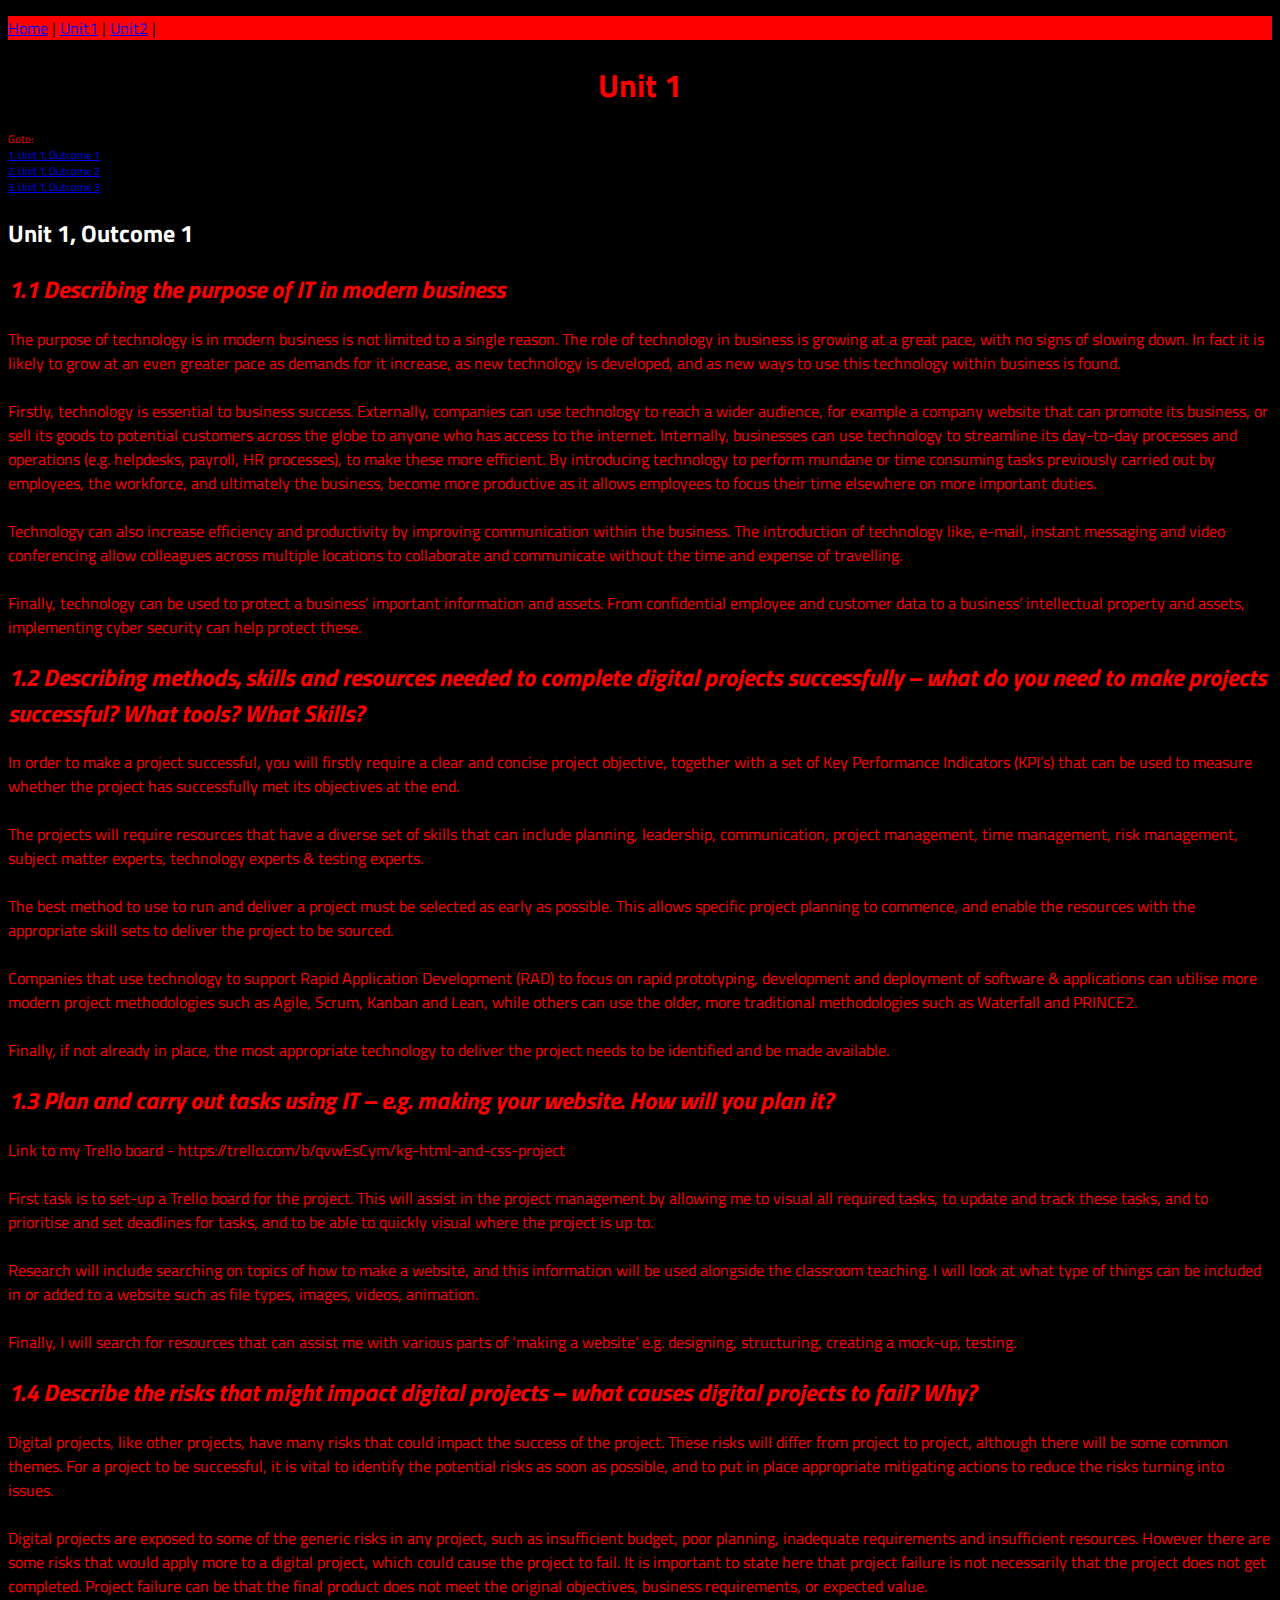
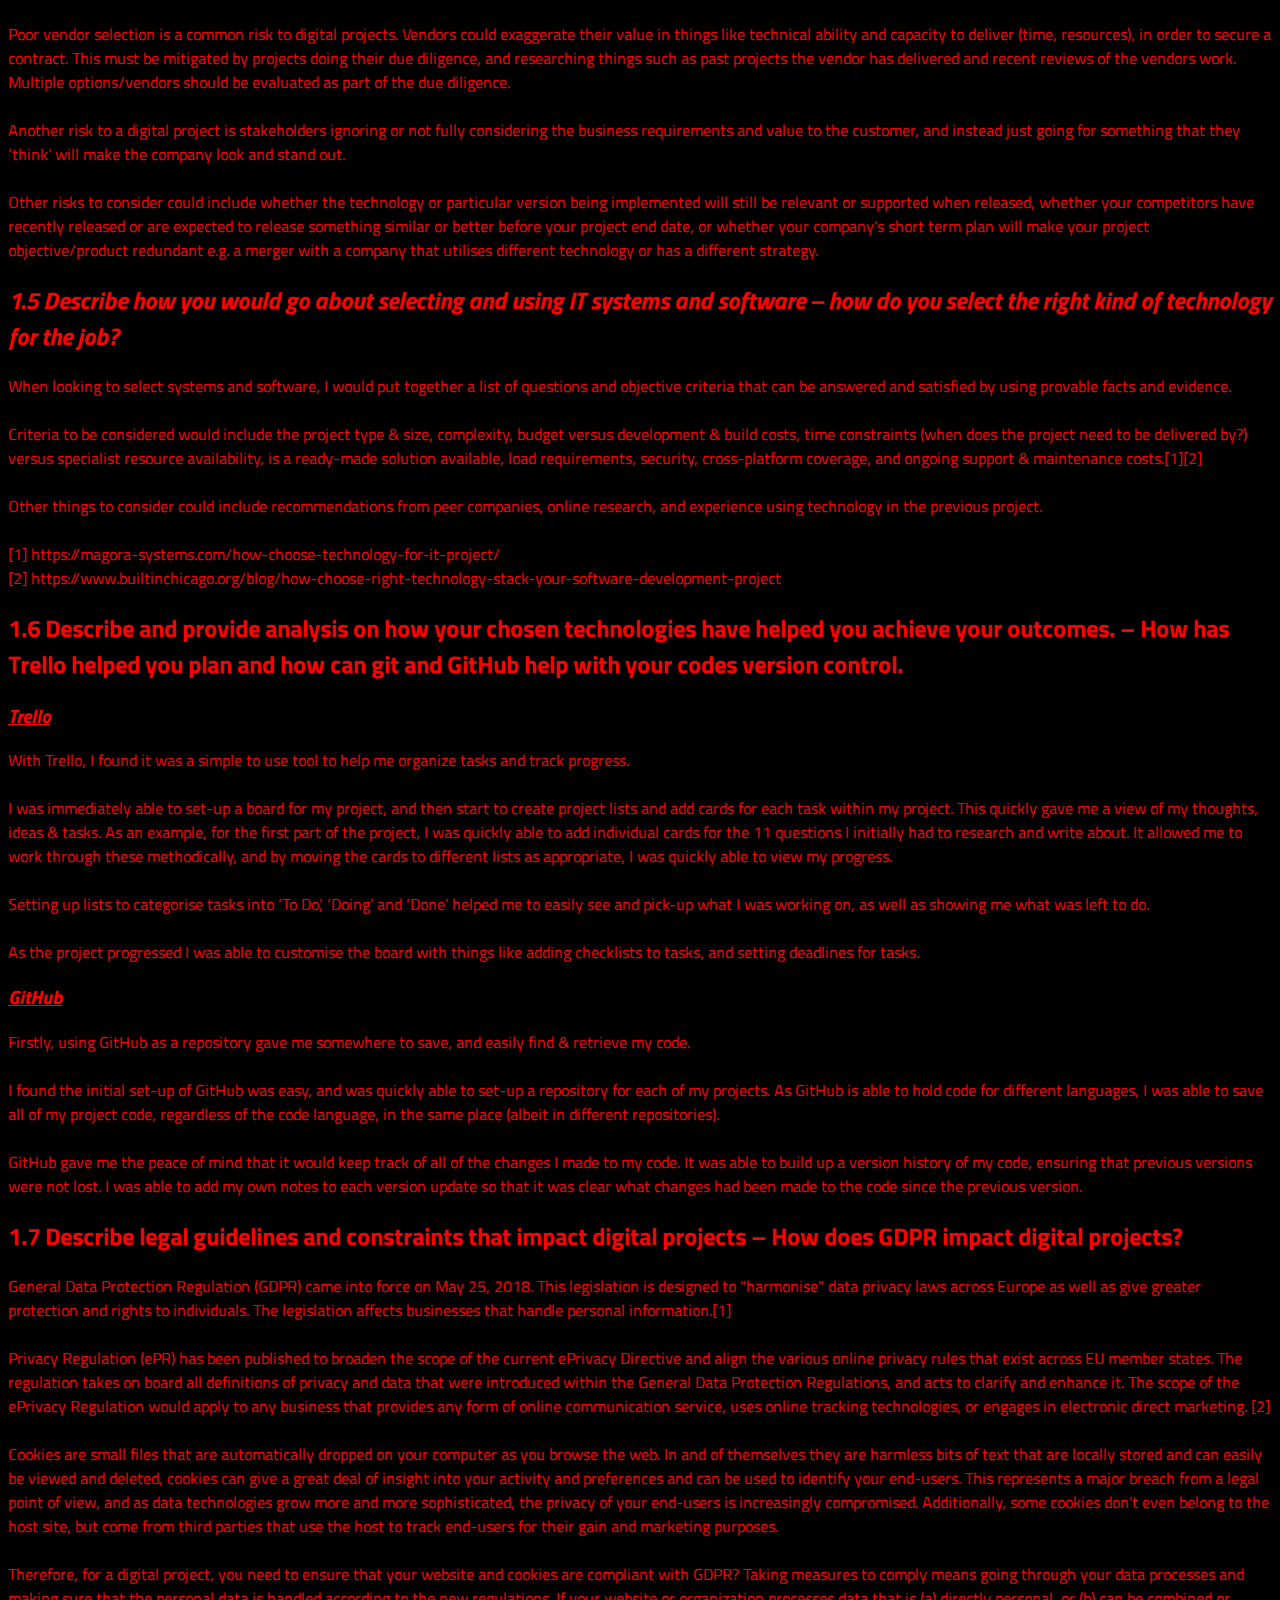
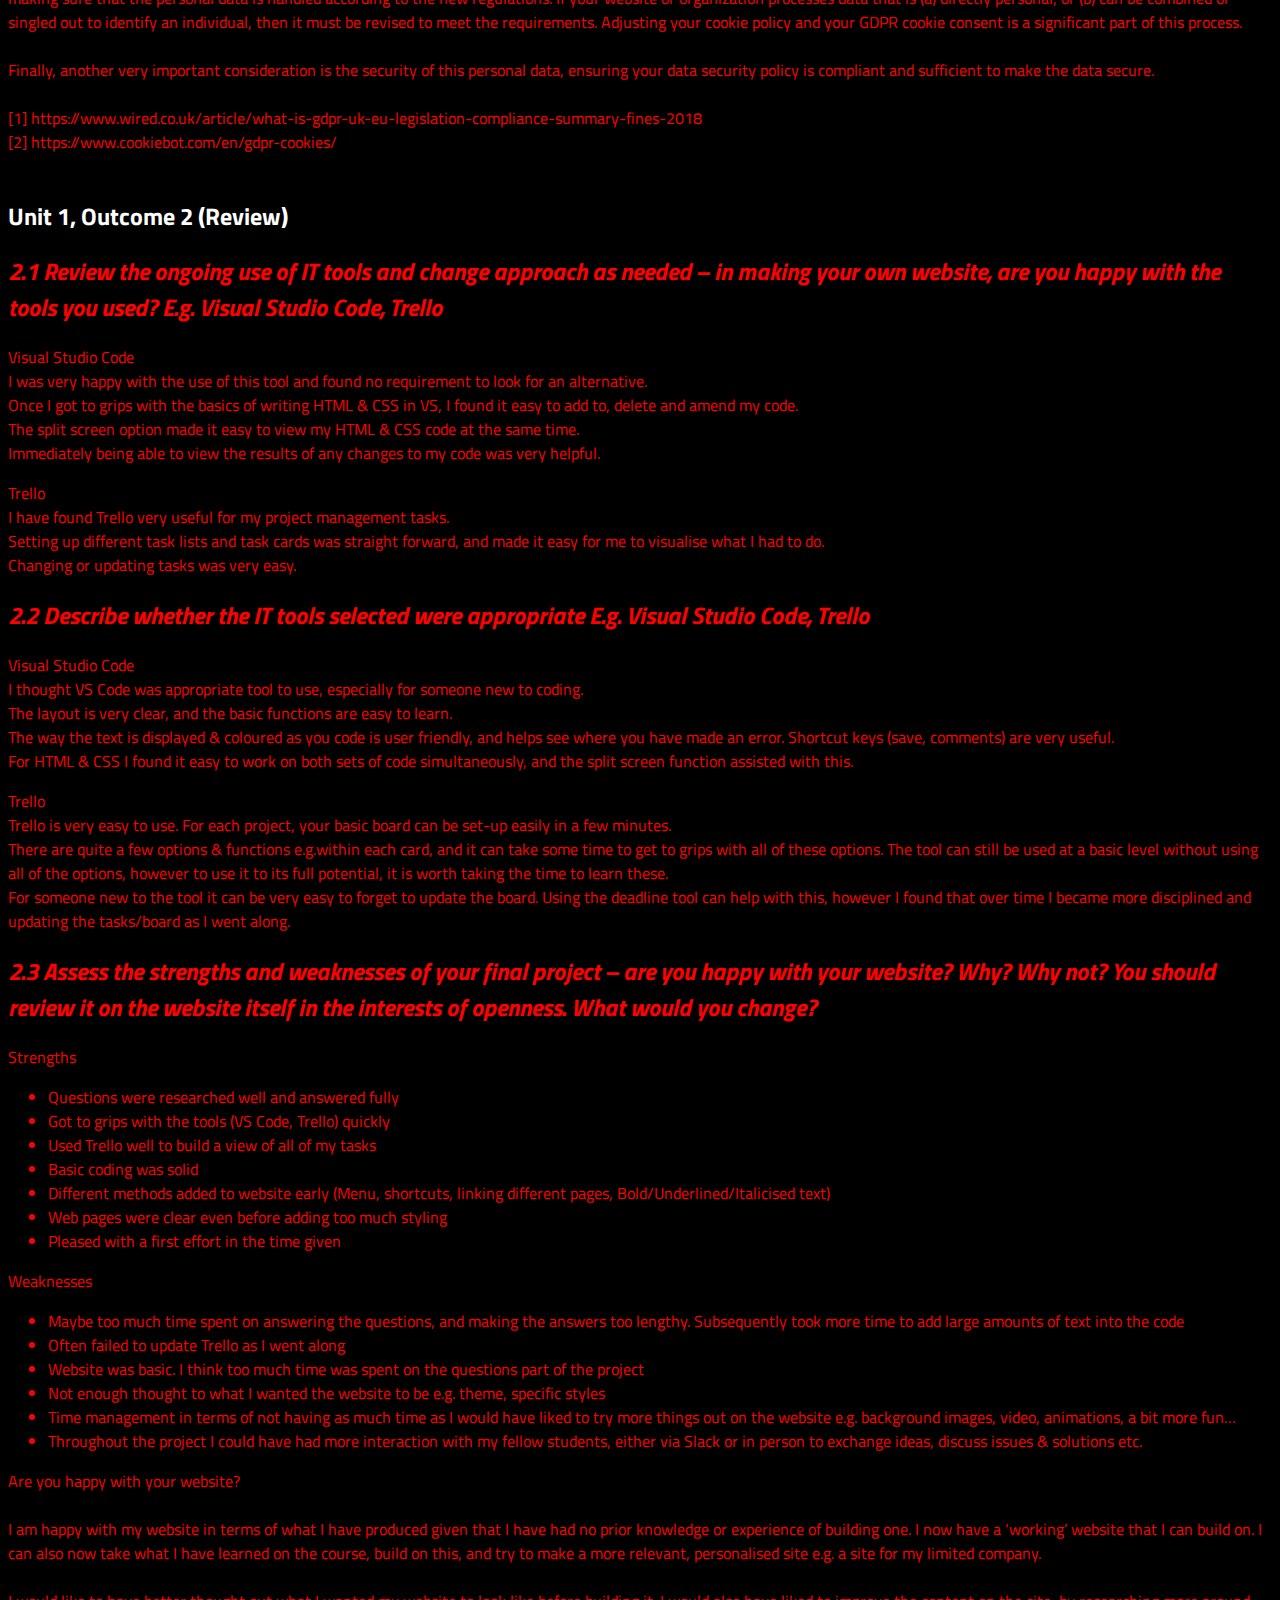
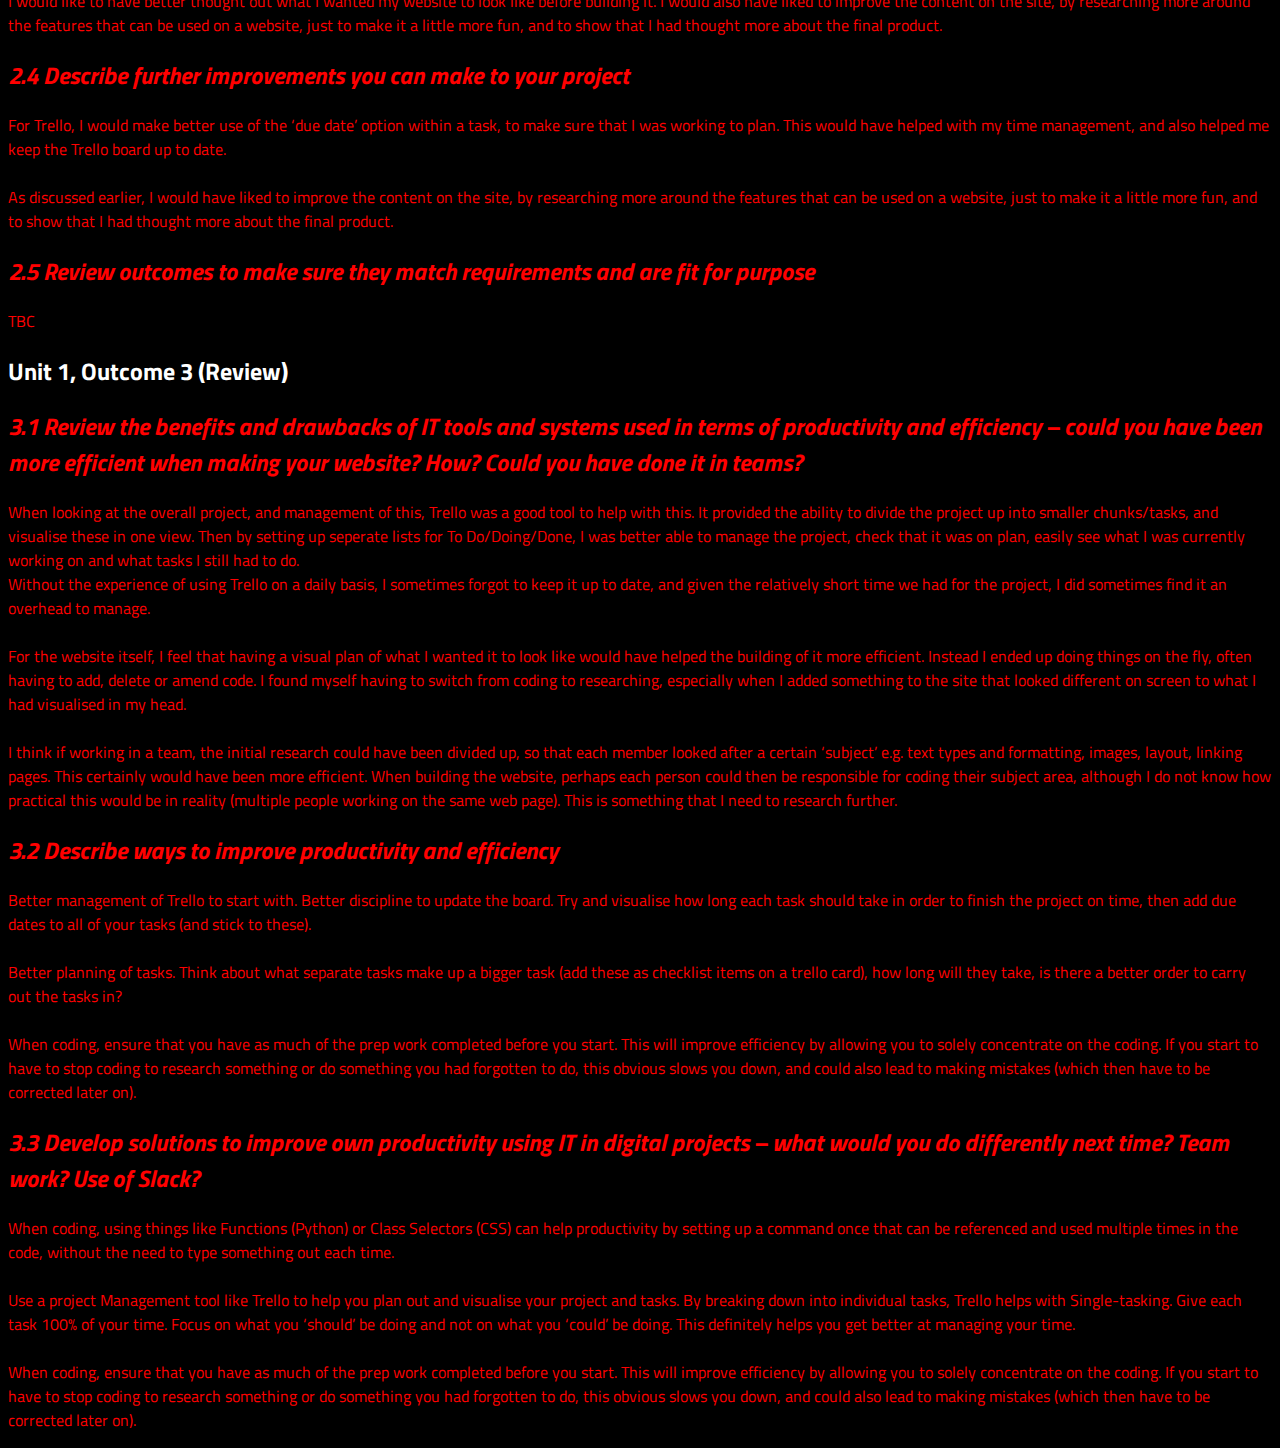
==== unit1outcome1.html @ 120b627c "Initial upload" ====
<!DOCTYPE html>
<html lang="en">
<head>
    <meta charset="UTF-8">
    <title>Karl's first website</title>
    <link rel="stylesheet" type="text/css" href="main.css">
</head>
<body>
    <html class="unit1-bg">
    <div>
    <p class = "menu2">    
        <a href="index.html">Home</a>  |
        <a href="unit1outcome1.html">Unit1</a>  |
        <a href="unit2outcome1.html">Unit2</a>  |
    </p>     
    </div><div>
        <h1 class="makecenter">Unit 1</h1>
    </div><div> 
    <p class = "smalltext">Goto:
        <br>
        <a href="#1.1">1. Unit 1, Outcome 1</a>
        <br>
        <a href="#1.2">2. Unit 1, Outcome 2</a>
        <br>
        <a href="#1.3">3. Unit 1, Outcome 3</a>
        <br>
        </p>     
        </div><div>
        <a id="1.1">
        </a>
        <h2 class="h2diff">Unit 1, Outcome 1</h2>
        <h2 class="italic">1.1 Describing the purpose of IT in modern business</h2>
        <p>
            The purpose of technology is in modern business is not limited to a single reason.  The role of technology in business is growing at a great pace, with no signs of slowing down.  In fact it is likely to grow at an even greater pace as demands for it increase, as new technology is developed, and as new ways to use this technology within business is found.
            <br>
            <br>
            Firstly, technology is essential to business success. Externally, companies can use technology to reach a wider audience, for example a company website that can promote its business, or sell its goods to potential customers across the globe to anyone who has access to the internet.  Internally, businesses can use technology to streamline its day-to-day processes and operations (e.g. helpdesks, payroll, HR processes), to make these more efficient.  By introducing technology to perform mundane or time consuming tasks previously carried out by employees, the workforce, and ultimately the business, become more productive as it allows employees to focus their time elsewhere on more important duties. 
            <br>
            <br>
            Technology can also increase efficiency and productivity by improving communication within the business.  The introduction of technology like, e-mail, instant messaging and video conferencing allow colleagues across multiple locations to collaborate and communicate without the time and expense of travelling.
            <br>
            <br>
            Finally, technology can be used to protect a business’ important information and assets.  From confidential employee and customer data to a business’ intellectual property and assets, implementing cyber security can help protect these.
        </p>
        <h2 class="italic">1.2 Describing methods, skills and resources needed to complete digital projects successfully – what do you need to make projects successful? What tools? What
        Skills?
        </h2>
        <p>
            In order to make a project successful, you will firstly require a clear and concise project objective, together with a set of Key Performance Indicators (KPI’s) that can be used to measure whether the project has successfully met its objectives at the end.
            <br>
            <br>
            The projects will require resources that have a diverse set of skills that can include planning, leadership, communication, project management, time management, risk management, subject matter experts, technology experts & testing experts. 
            <br>
            <br>
            The best method to use to run and deliver a project must be selected as early as possible.  This allows specific project planning to commence, and enable the resources with the  appropriate skill sets to deliver the project to be sourced.
            <br>
            <br>
            Companies that use technology to support Rapid Application Development (RAD) to focus on rapid prototyping, development and deployment of software & applications can utilise more modern project methodologies such as Agile, Scrum, Kanban and Lean, while others can use the older, more traditional methodologies such as Waterfall and PRINCE2.
            <br>
            <br>
            Finally, if not already in place, the most appropriate technology to deliver the project needs to be identified and be made available.
        </p>
        <h2 class="italic">1.3 Plan and carry out tasks using IT – e.g. making your website. How will you plan it?
        </h2>
        <p>
            Link to my Trello board - https://trello.com/b/qvwEsCym/kg-html-and-css-project
            <br>
            <br>
            First task is to set-up a Trello board for the project.  This will assist in the project management by allowing me to visual all required tasks, to update and track these tasks, and to prioritise and set deadlines for tasks, and to be able to quickly visual where the project is up to.
            <br>
            <br>
            Research will include searching on topics of how to make a website, and this information will be used alongside the classroom teaching.  I will look at what type of things can be included in or added to a website such as file types, images, videos, animation.
            <br>
            <br>
            Finally, I will search for resources that can assist me with various parts of ‘making a website’ e.g. designing, structuring, creating a mock-up, testing.
        </p>
        <h2 class="italic">1.4 Describe the risks that might impact digital projects – what causes digital projects to fail?  Why?
        </h2>
        <p>
            Digital projects, like other projects, have many risks that could impact the success of the project.  These risks will differ from project to project, although there will be some common themes.  For a project to be successful, it is vital to identify the potential risks as soon as possible, and to put in place appropriate mitigating actions to reduce the risks turning into issues.  
            <br>
            <br>
            Digital projects are exposed to some of the generic risks in any project, such as insufficient budget, poor planning, inadequate requirements and insufficient resources.  However there are some risks that would apply more to a digital project, which could cause the project to fail.  It is important to state here that project failure is not necessarily that the project does not get completed.  Project failure can be that the final product does not meet the original objectives, business requirements, or expected value.
            <br>
            <br>
            Poor vendor selection is a common risk to digital projects.  Vendors could exaggerate their value in things like technical ability and capacity to deliver (time, resources), in order to secure a contract.  This must be mitigated by projects doing their due diligence, and researching things such as past projects the vendor has delivered and recent reviews of the vendors work.  Multiple options/vendors should be evaluated as part of the due diligence.
            <br>
            <br>
            Another risk to a digital project is stakeholders ignoring or not fully considering the business requirements and value to the customer, and instead just going for something that they ‘think’ will make the company look and stand out.
            <br>
            <br>
            Other risks to consider could include whether the technology or particular version being implemented will still be relevant or supported when released, whether your competitors have recently released or are expected to release something similar or better before your project end date, or whether your company's short term plan will make your project objective/product redundant e.g. a merger with a company that utilises different technology or has a different strategy. 
        </p>
        <h2 class="italic">1.5 Describe how you would go about selecting and using IT systems and software – how do you select the right kind of technology for the job?
        </h2>
        <p>
           When looking to select systems and software, I would put together a list of questions and objective criteria that can be answered and satisfied by using provable facts and evidence.
           <br>
           <br>
           Criteria to be considered would include the project type & size, complexity, budget versus development & build costs, time constraints (when does the project need to be delivered by?) versus specialist resource availability, is a ready-made solution available, load requirements, security, cross-platform coverage, and ongoing support & maintenance costs.[1][2] 
           <br>
           <br>
           Other things to consider could include recommendations from peer companies, online research, and experience using technology in the previous project.
           <br>
           <br>
           [1] https://magora-systems.com/how-choose-technology-for-it-project/
           <br>
           [2] https://www.builtinchicago.org/blog/how-choose-right-technology-stack-your-software-development-project
        </p> 
        <h2>1.6 Describe and provide analysis on how your chosen technologies have helped you achieve your outcomes. – How has Trello helped you plan and how can git and GitHub help with your codes version control.
        </h2>
        <h3 class = "underline italic bold">Trello
        </h3>
        <p>
           With Trello, I found it was a simple to use tool to help me organize tasks and track progress.
           <br>
           <br>
           I was immediately able to set-up a board for my project, and then start to create project lists and add cards for each task within my project. This quickly gave me a view of my thoughts, ideas & tasks.  As an example, for the first part of the project, I was quickly able to add individual cards for the 11 questions I initially had to research and write about.  It allowed me to work through these methodically, and by moving the cards to different lists as appropriate, I was quickly able to view my progress.
           <br>
           <br> 
           Setting up lists to categorise tasks into ‘To Do’, ‘Doing’ and ‘Done’ helped me to easily see and pick-up what I was working on, as well as showing me what was left to do.
           <br>
           <br>  
           As the project progressed I was able to customise the board with things like adding checklists to tasks, and setting deadlines for tasks.
        </p>
        <h3 class = "underline italic bold">GitHub
        </h3>
        <p>
           Firstly, using GitHub as a repository gave me somewhere to save, and easily find & retrieve my code.
           <br>
           <br> 
           I found the initial set-up of GitHub was easy, and was quickly able to set-up a repository for each of my projects.  As GitHub is able to hold code for different languages, I was able to save all of my project code, regardless of the code language, in the same place (albeit in different repositories). 
           <br>
           <br>    
           GitHub gave me the peace of mind that it would keep track of all of the changes I made to my code.  It was able to build up a version history of my code, ensuring that previous versions were not lost.  I was able to add my own notes to each version update so that it was clear what changes had been made to the code since the previous version.
        </p> 
        <h2>1.7 Describe legal guidelines and constraints that impact digital projects – How does GDPR impact digital projects?
        </h2>
        <p>
           General Data Protection Regulation (GDPR) came into force on May 25, 2018.  This legislation is designed to "harmonise" data privacy laws across Europe as well as give greater protection and rights to individuals. The legislation affects businesses that handle personal information.[1]
           <br>
           <br>   
           Privacy Regulation (ePR) has been published to broaden the scope of the current ePrivacy Directive and align the various online privacy rules that exist across EU member states. The regulation takes on board all definitions of privacy and data that were introduced within the General Data Protection Regulations, and acts to clarify and enhance it. The scope of the ePrivacy Regulation would apply to any business that provides any form of online communication service, uses online tracking technologies, or engages in electronic direct marketing. [2] 
           <br>
           <br>    
           Cookies are small files that are automatically dropped on your computer as you browse the web. In and of themselves they are harmless bits of text that are locally stored and can easily be viewed and deleted, cookies can give a great deal of insight into your activity and preferences and can be used to identify your end-users.  This represents a major breach from a legal point of view, and as data technologies grow more and more sophisticated, the privacy of your end-users is increasingly compromised.  Additionally, some cookies don’t even belong to the host site, but come from third parties that use the host to track end-users for their gain and marketing purposes.
           <br>
           <br>
           Therefore, for a digital project, you need to ensure that your website and cookies are compliant with GDPR?  Taking measures to comply means going through your data processes and making sure that the personal data is handled according to the new regulations.  If your website or organization processes data that is (a) directly personal, or (b) can be combined or singled out to identify an individual, then it must be revised to meet the requirements.  Adjusting your cookie policy and your GDPR cookie consent is a significant part of this process.
           <br>
           <br>
           Finally, another very important consideration is the security of this personal data, ensuring your data security policy is compliant and sufficient to make the data secure. 
           <br>
           <br> 
           [1] https://www.wired.co.uk/article/what-is-gdpr-uk-eu-legislation-compliance-summary-fines-2018
           <br>
           [2] https://www.cookiebot.com/en/gdpr-cookies/
           <br>
           <br> 
        </p> 
        </div><div>
        <a id="1.2"></a>
        <h2 class="h2diff">Unit 1, Outcome 2 (Review)
        <h2 class="italic">2.1 Review the ongoing use of IT tools and change approach as needed – in making your own website, are you happy with the tools you used? E.g. Visual Studio Code, Trello</h2>
        <p>
            Visual Studio Code
            <br>
            I was very happy with the use of this tool and found no requirement to look for an alternative. 
            <br>
            Once I got to grips with the basics of writing HTML & CSS in VS, I found it easy to add to, delete and amend my code.
            <br>
            The split screen option made it easy to view my HTML & CSS code at the same time.
            <br> 
            Immediately being able to view the results of any changes to my code was very helpful.
        </p><p>
            Trello
            <br>
            I have found Trello very useful for my project management tasks. 
            <br>
            Setting up different task lists and task cards was straight forward, and made it easy for me to visualise what I had to do.
            <br>
            Changing or updating tasks was very easy.
        </p><p>
        <h2 class="italic">2.2 Describe whether the IT tools selected were appropriate E.g. Visual Studio Code, Trello</h2>
            Visual Studio Code
            <br>
            I thought VS Code was appropriate tool to use, especially for someone new to coding. 
            <br>
            The layout is very clear, and the basic functions are easy to learn.
            <br>
            The way the text is displayed & coloured as you code is user friendly, and helps see where you have made an error.  Shortcut keys (save, comments) are very useful.
            <br> 
            For HTML & CSS I found it easy to work on both sets of code simultaneously, and the split screen function assisted with this.
            </p><p>
            Trello
            <br>
            Trello is very easy to use.  For each project, your basic board can be set-up easily in a few minutes. 
            <br>
            There are quite a few options & functions e.g.within each card, and it can take some time to get to grips with all of these options.  The tool can still be used at a basic level without using all of the options, however to use it to its full potential, it is worth taking the time to learn these.
            <br>
            For someone new to the tool it can be very easy to forget to update the board.  Using the deadline tool can help with this, however I found that over time I became more disciplined and updating the tasks/board as I went along.
        </p><p>
            <h2 class="italic">2.3 Assess the strengths and weaknesses of your final project – are you happy with your website? Why? Why not? You should review it on the website itself in the interests of openness. What would you change?</h2>
            Strengths
            <ul>
                <li>Questions were researched well and answered fully</li>
                <li>Got to grips with the tools (VS Code, Trello) quickly</li>
                <li>Used Trello well to build a view of all of my tasks</li>
                <li>Basic coding was solid</li>
                <li>Different methods added to website early (Menu, shortcuts, linking different pages, Bold/Underlined/Italicised text)</li>
                <li>Web pages were clear even before adding too much styling</li>
                <li>Pleased with a first effort in the time given</li>
            </ul>
            Weaknesses
            <ul>
                <li>Maybe too much time spent on answering the questions, and making the answers too lengthy.  Subsequently took more time to add large amounts of text into the code</li>
                <li>Often failed to update Trello as I went along</li>
                <li>Website was basic.  I think too much time was spent on the questions part of the project</li>
                <li>Not enough thought to what I wanted the website to be e.g. theme, specific styles</li>
                <li>Time management in terms of not having as much time as I would have liked to try more things out on the website e.g. background images, video, animations, a bit more fun…</li>
                <li>Throughout the project I could have had more interaction with my fellow students, either via Slack or in person to exchange ideas, discuss issues & solutions etc.</li>
            </ul>
            Are you happy with your website? 
            <br>
            <br>
            I am happy with my website in terms of what I have produced given that I have had no prior knowledge or experience of building one.  I now have a ‘working’ website that I can build on.  I can also now take what I have learned on the course, build on this, and try to make a more relevant, personalised site e.g. a site for my limited company.
            <br>
            <br>
            I would like to have better thought out what I wanted my website to look like before building it.  I would also have liked to improve the content on the site, by researching more around the features that can be used on a website, just to make it a little more fun, and to show that I had thought more about the final product.
            <br> 
        </p><p>
        <h2 class="italic">2.4 Describe further improvements you can make to your project</h2>
            For Trello, I would make better use of the ‘due date’ option within a task, to make sure that I was working to plan.  This would have helped with my time management, and also helped me keep the Trello board up to date.
            <br>
            <br>
            As discussed earlier, I would have liked to improve the content on the site, by researching more around the features that can be used on a website, just to make it a little more fun, and to show that I had thought more about the final product. 
            <br>
        </p><p>
        <h2 class="italic">2.5 Review outcomes to make sure they match requirements and are fit for purpose</h2>
            TBC
            <br>
        </p> 
        </div><div>
        <a id="1.3"></a>
        <h2 class="h2diff">Unit 1, Outcome 3 (Review)
        <h2 class="italic">3.1 Review the benefits and drawbacks of IT tools and systems used in terms of productivity and efficiency – could you have been more efficient when making your website? How? Could you have done it in teams?</h2>
        <p>
            When looking at the overall project, and management of this, Trello was a good tool to help with this.  It provided the ability to divide the project up into smaller chunks/tasks, and visualise these in one view.  Then by setting up seperate lists for To Do/Doing/Done, I was better able to manage the project, check that it was on plan, easily see what I was currently working on and what tasks I still had to do.
            <br>
            Without the experience of using Trello on a daily basis, I sometimes forgot to keep it up to date, and given the relatively short time we had for the project, I did sometimes find it an overhead to manage. 
            <br>
            <br>
            For the website itself, I feel that having a visual plan of what I wanted it to look like would have helped the building of it more efficient.  Instead I ended up doing things on the fly, often having to add, delete or amend code.  I found myself having to switch from coding to researching, especially when I added something to the site that looked different on screen to what I had visualised in my head.
            <br>
            <br>
            I think if working in a team, the initial research could have been divided up, so that each member looked after a certain ‘subject’ e.g. text types and formatting, images, layout, linking pages.  This certainly would have been more efficient.  When building the website, perhaps each person could then be responsible for coding their subject area, although I do not know how practical this would be in reality (multiple people working on the same web page).  This is something that I need to research further.
            <br> 
        </p> 
        <h2 class="italic">3.2 Describe ways to improve productivity and efficiency</h2>
        <p>
            Better management of Trello to start with.  Better discipline to update the board.  Try and visualise how long each task should take in order to finish the project on time, then add due dates to all of your tasks (and stick to these).
            <br>
            <br>
            Better planning of tasks.  Think about what separate tasks make up a bigger task (add these as checklist items on a trello card), how long will they take, is there a better order to carry out the tasks in? 
            <br>
            <br>
            When coding, ensure that you have as much of the prep work completed before you start.  This will improve efficiency by allowing you to solely concentrate on the coding.  If you start to have to stop coding to research something or do something you had forgotten to do, this obvious slows you down, and could also lead to making mistakes (which then have to be corrected later on).
            <br> 
        </p>
        <h2 class="italic">3.3 Develop solutions to improve own productivity using IT in digital projects – what would you do differently next time? Team work? Use of Slack? </h2>
        <p>
            When coding, using things like Functions (Python) or Class Selectors (CSS) can help productivity by setting up a command once that can be referenced and used multiple times in the code, without the need to type something out each time.
            <br>
            <br>
            Use a project Management tool like Trello to help you plan out and visualise your project and tasks.  By breaking down into individual tasks, Trello helps with Single-tasking.  Give each task 100% of your time.  Focus on what you ‘should’ be doing and not on what you ‘could’ be doing.  This definitely helps you get better at managing your time. 
            <br>
            <br>
            When coding, ensure that you have as much of the prep work completed before you start.  This will improve efficiency by allowing you to solely concentrate on the coding.  If you start to have to stop coding to research something or do something you had forgotten to do, this obvious slows you down, and could also lead to making mistakes (which then have to be corrected later on).
            <br> 
        </p>    
</p>
</body>
</html>
---- main.css ----
@import url('https://fonts.googleapis.com/css?family=Open+Sans+Condensed:300|Titillium+Web&display=swap');

* {
    font-family: 'Titillium Web', sans-serif;    
}

/* set background colourper page */
.aboutme-bg {
    background-color: red;
    color: white;    
    }

.unit1-bg {
    background-color: black;
    color: red; 
    }

.unit2-bg {
    background-color: white;
    color: black; 
    }

.makecenter {
    text-align: center;
    }

.home-paragraph {
    color: black;    
    }

.underline {
    text-decoration: underline;
    }  
    
.italic {
    font-style: italic; 
    }  

.bold {
    font-weight: bold;
    }
    
.menu1 {
    background-color: white;
    color: red; 
}  

.menu2 {
    background-color: red;
    color: black; 
}  

.menu3 {
    background-color: black;
    color:white; 
}

.smalltext {
    font-size: 11px;
}

.h2diff {color:white;
}
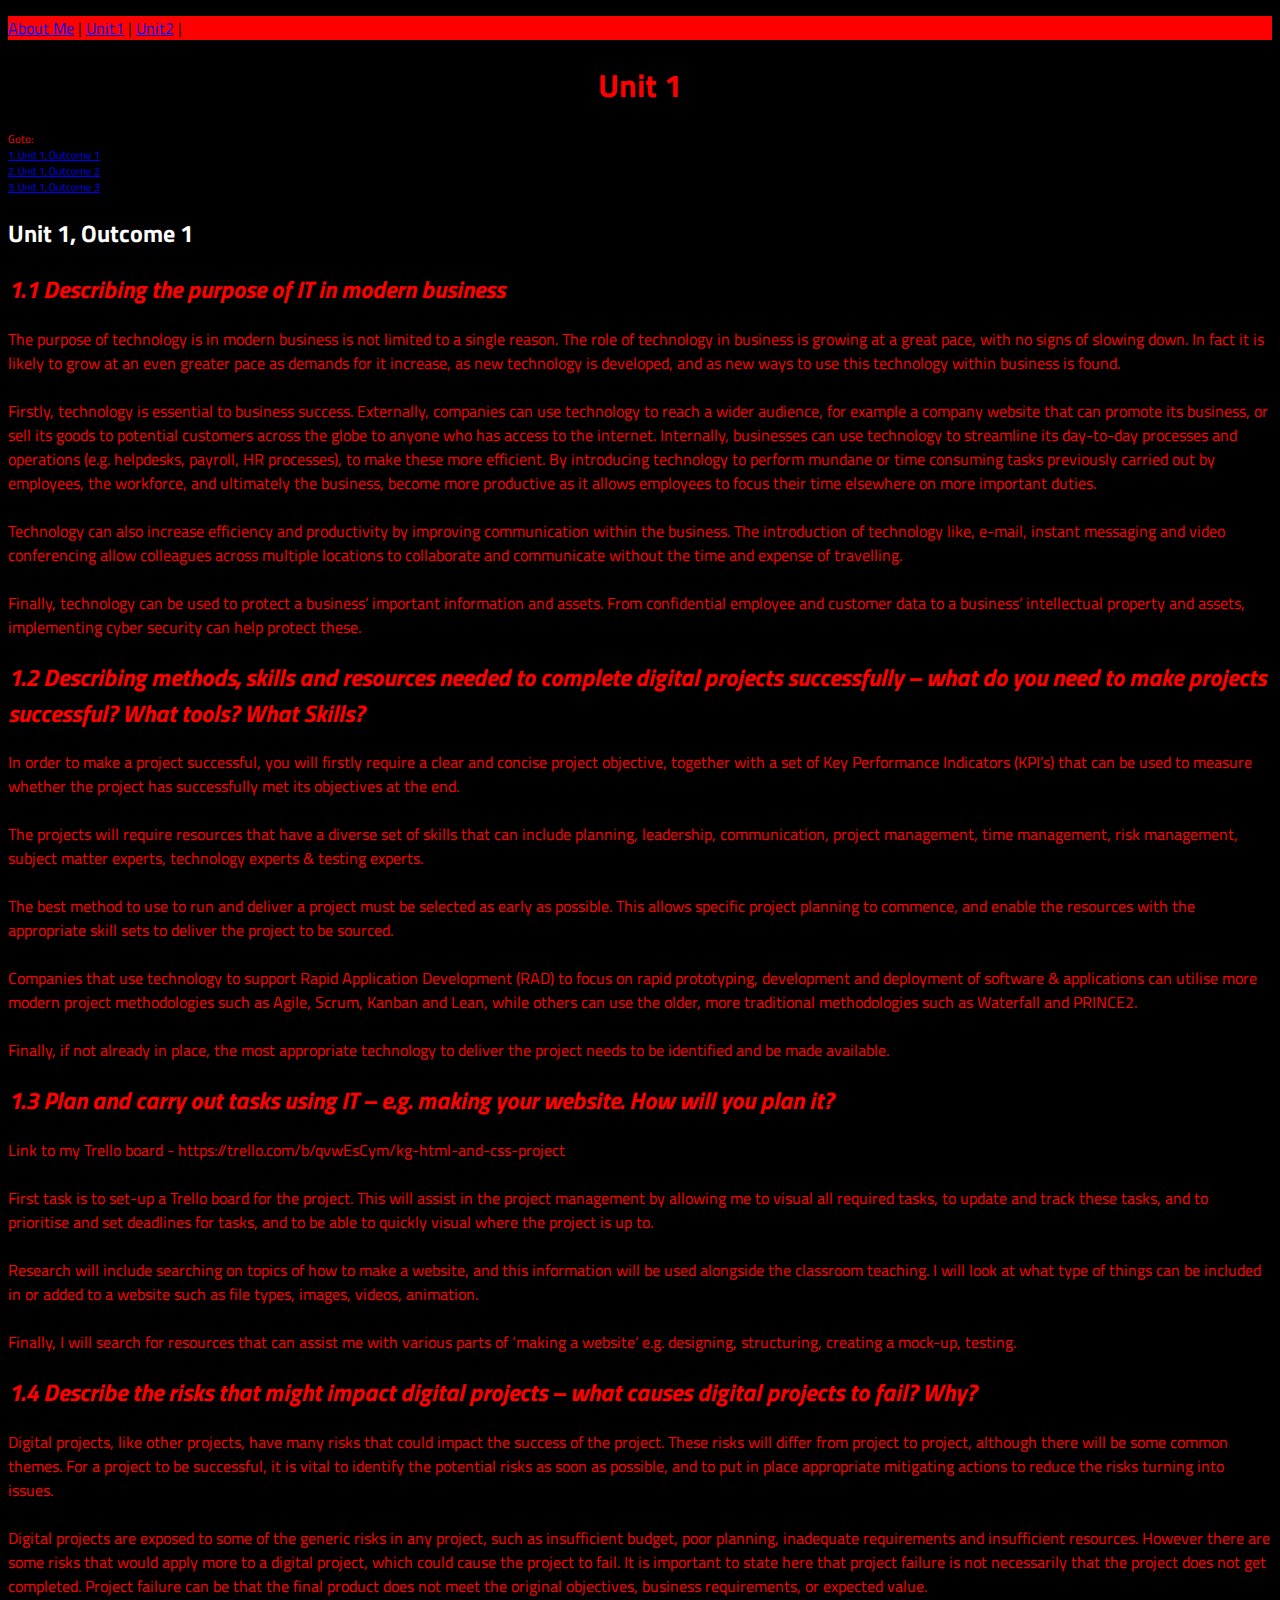
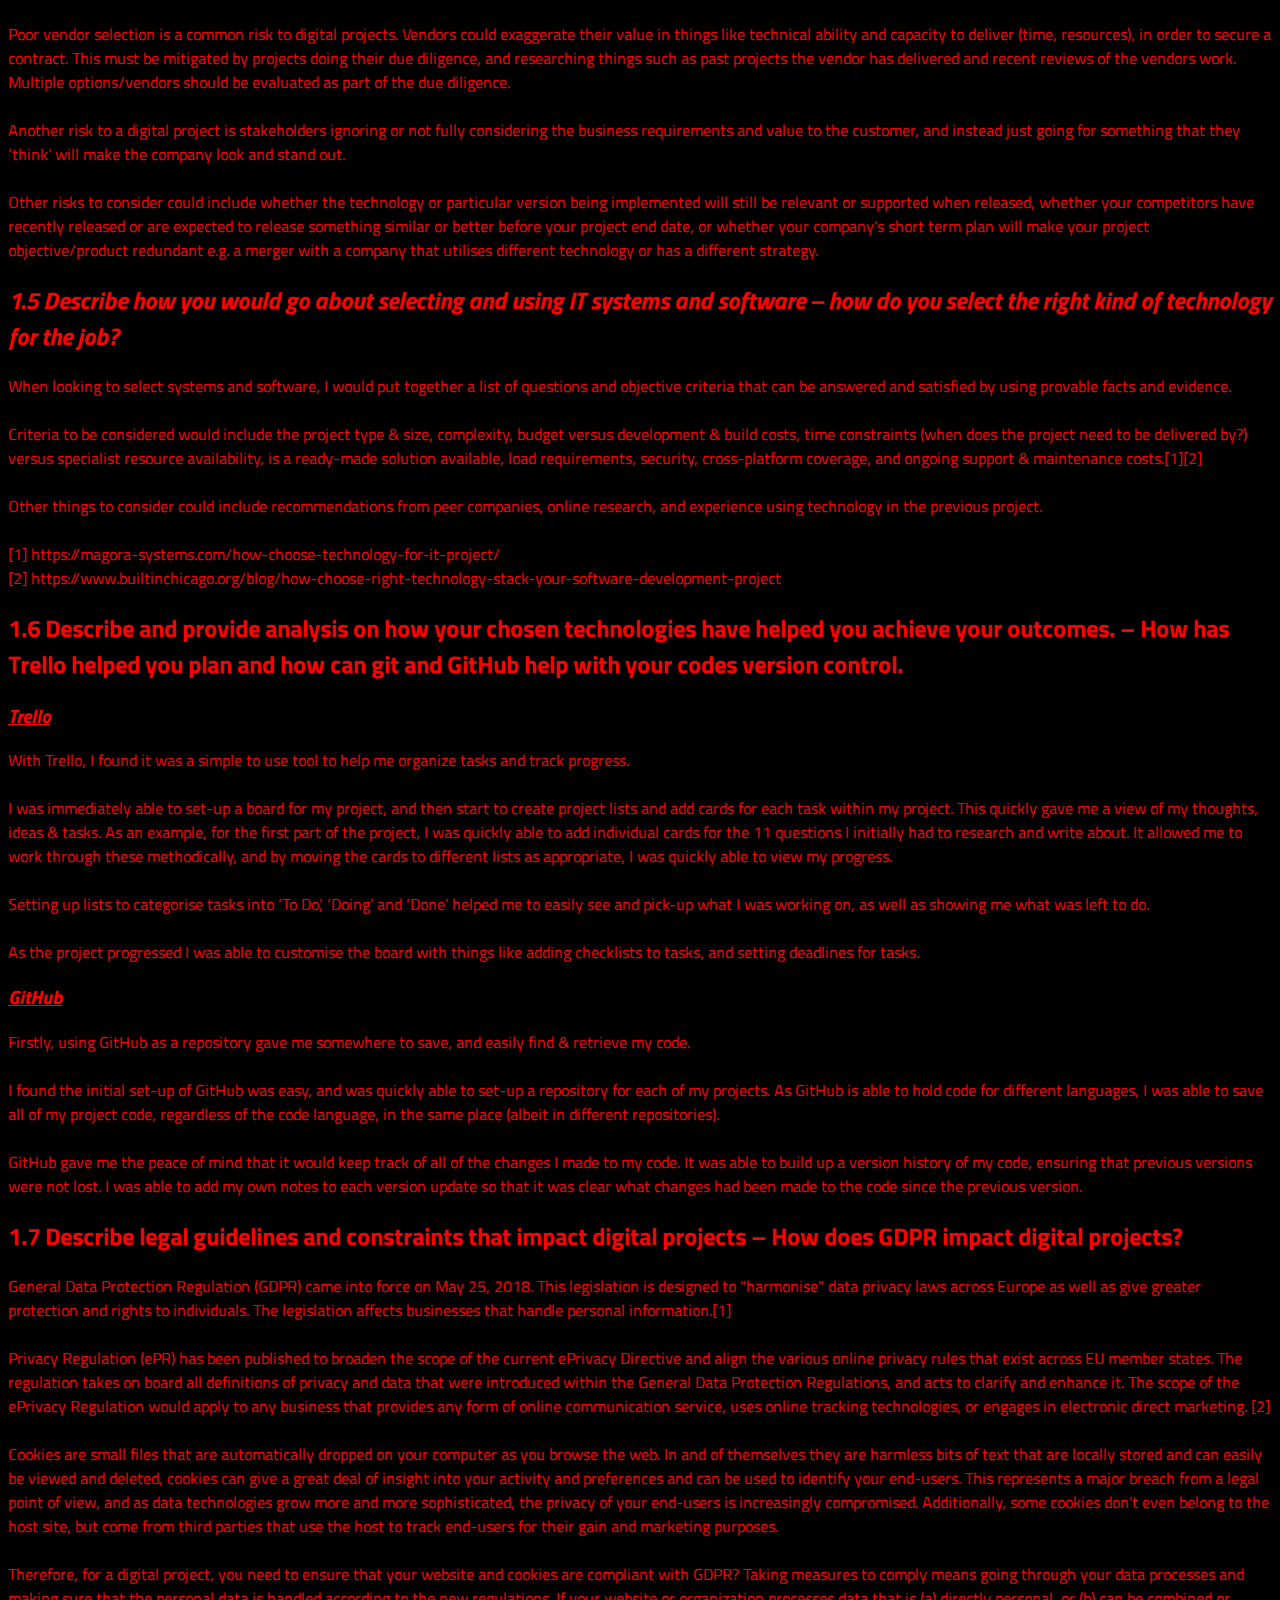
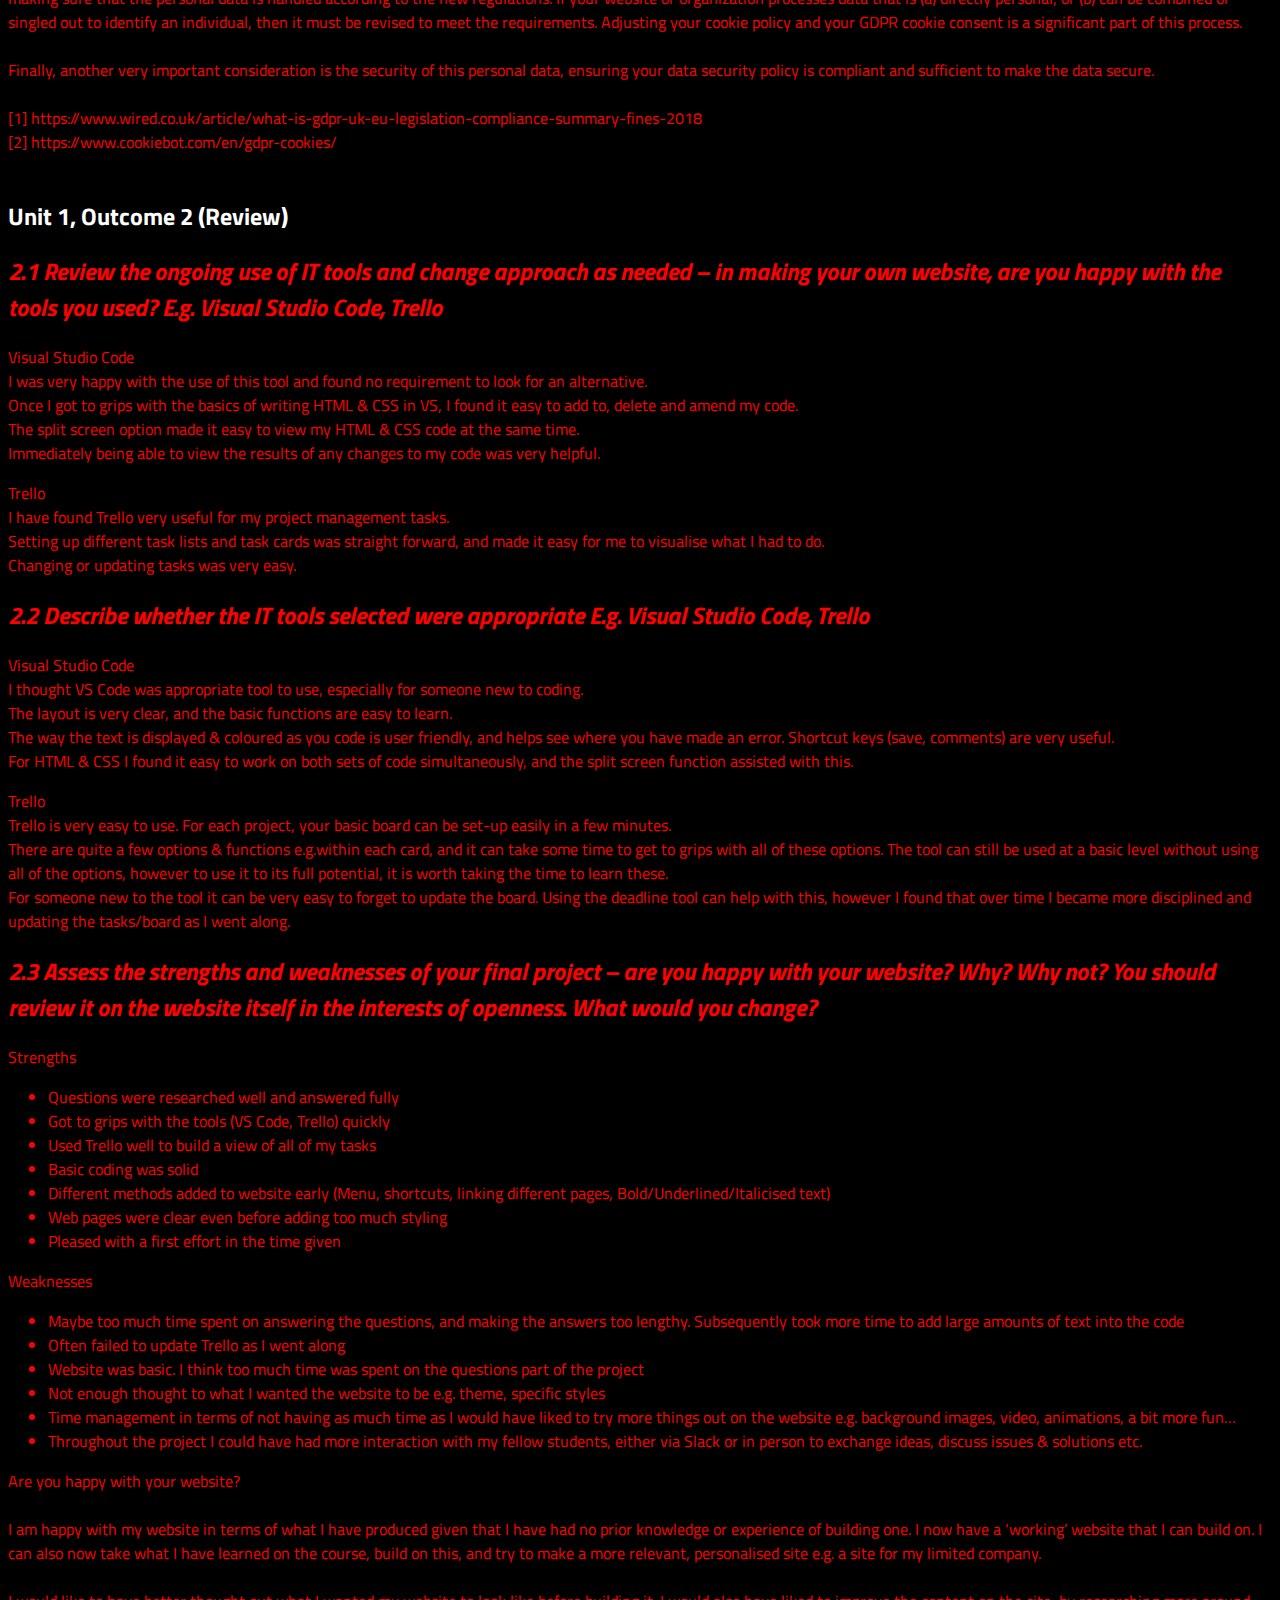
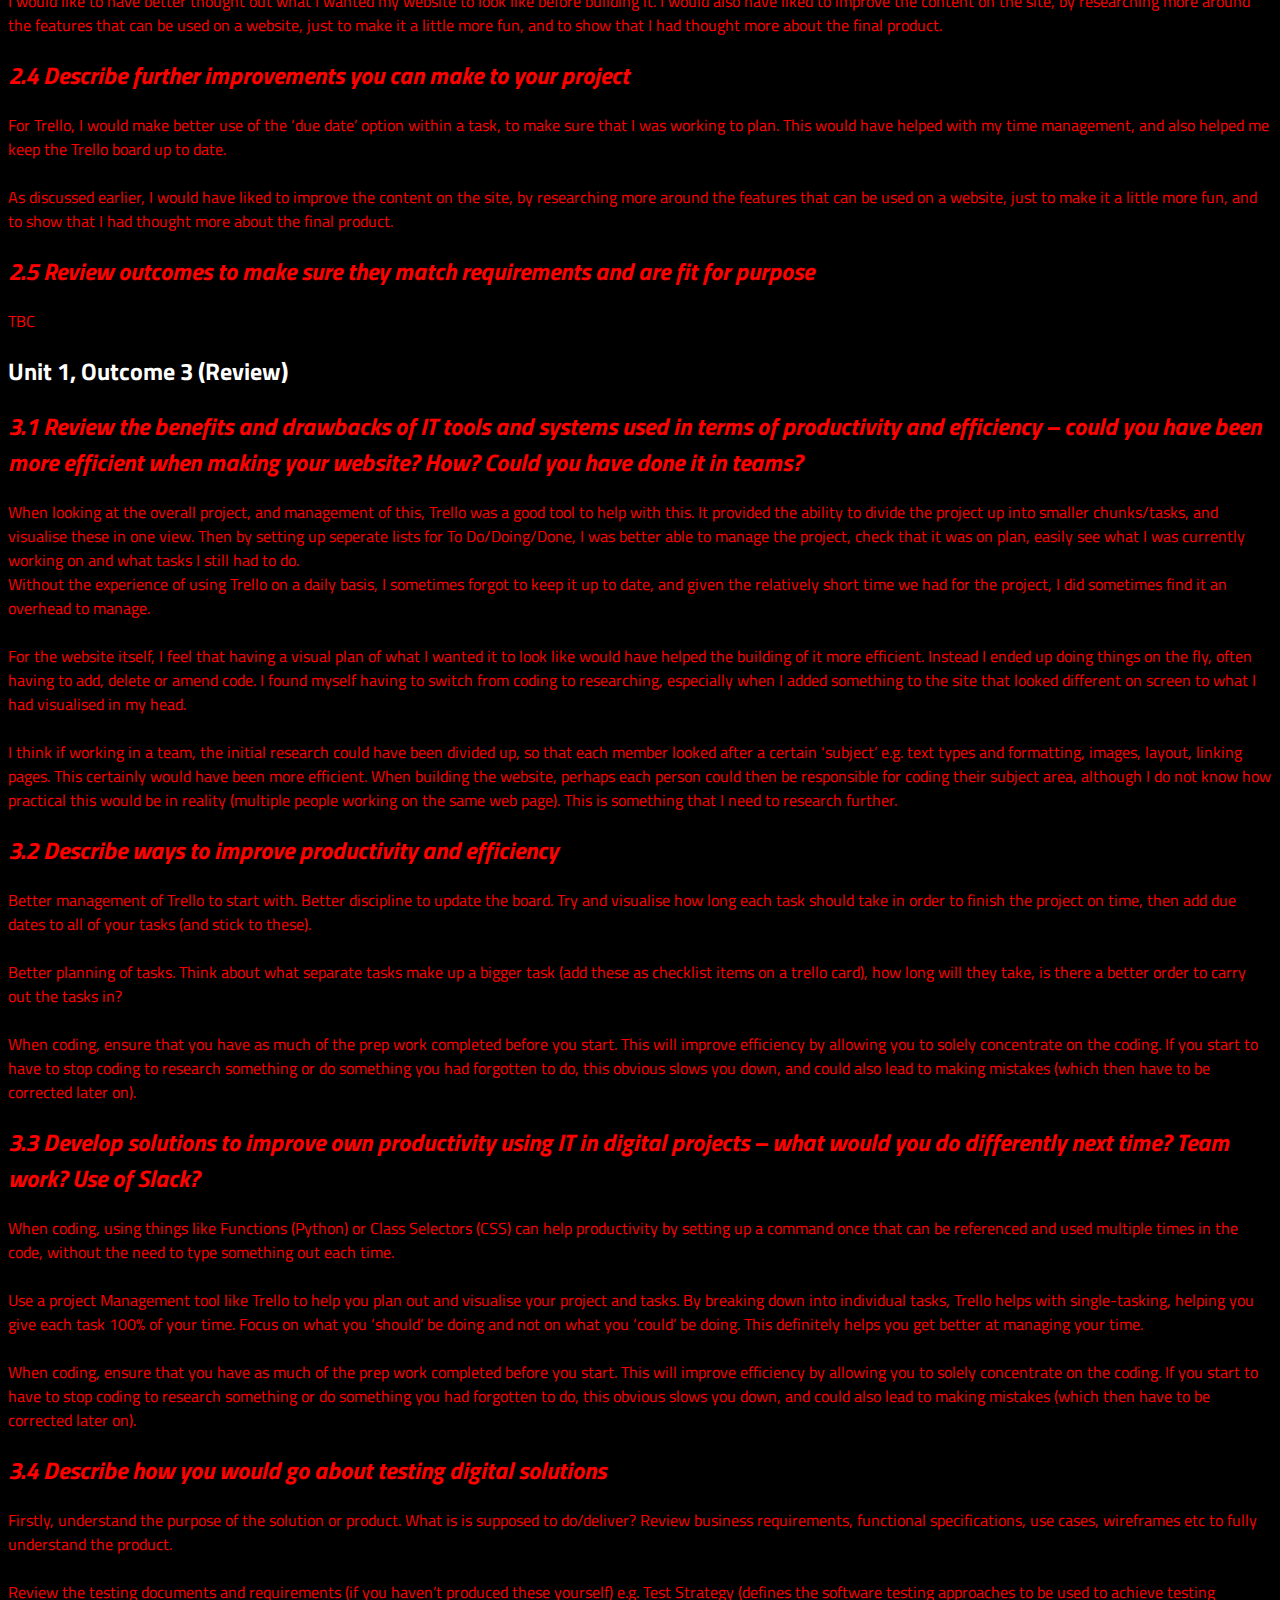
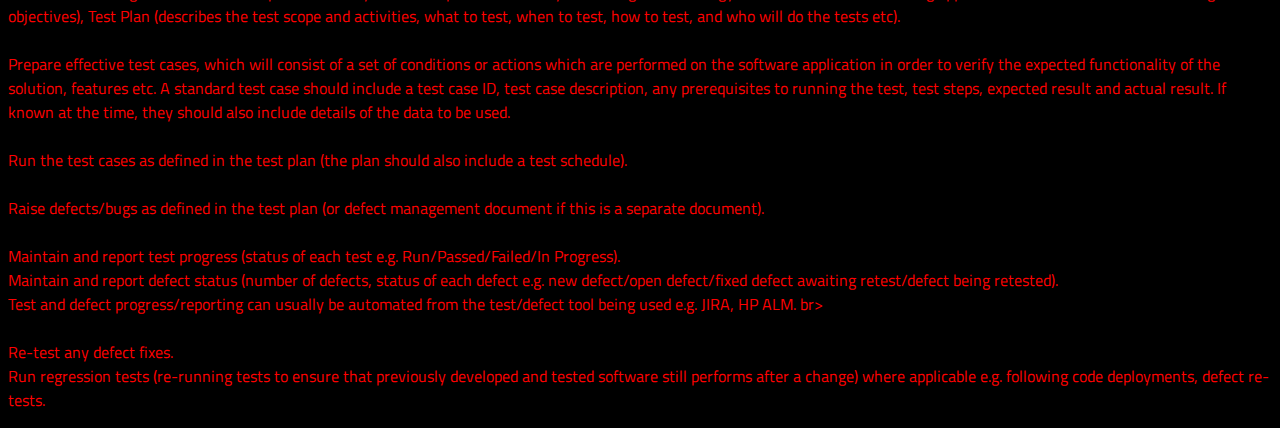
==== commit ad8a9f77: "Minor changes to header" ====
--- a/unit1outcome1.html
+++ b/unit1outcome1.html
@@ -9,7 +9,7 @@
     <html class="unit1-bg">
     <div>
     <p class = "menu2">    
-        <a href="index.html">Home</a>  |
+        <a href="index.html">About Me</a>  |
         <a href="unit1outcome1.html">Unit1</a>  |
         <a href="unit2outcome1.html">Unit2</a>  |
     </p>     
@@ -267,16 +267,44 @@
             When coding, ensure that you have as much of the prep work completed before you start.  This will improve efficiency by allowing you to solely concentrate on the coding.  If you start to have to stop coding to research something or do something you had forgotten to do, this obvious slows you down, and could also lead to making mistakes (which then have to be corrected later on).
             <br> 
         </p>
-        <h2 class="italic">3.3 Develop solutions to improve own productivity using IT in digital projects – what would you do differently next time? Team work? Use of Slack? </h2>
+        <h2 class="italic">3.3 Develop solutions to improve own productivity using IT in digital projects – what would you do differently next time? Team work? Use of Slack?</h2>
         <p>
             When coding, using things like Functions (Python) or Class Selectors (CSS) can help productivity by setting up a command once that can be referenced and used multiple times in the code, without the need to type something out each time.
             <br>
             <br>
-            Use a project Management tool like Trello to help you plan out and visualise your project and tasks.  By breaking down into individual tasks, Trello helps with Single-tasking.  Give each task 100% of your time.  Focus on what you ‘should’ be doing and not on what you ‘could’ be doing.  This definitely helps you get better at managing your time. 
+            Use a project Management tool like Trello to help you plan out and visualise your project and tasks.  By breaking down into individual tasks, Trello helps with single-tasking, helping you give each task 100% of your time.  Focus on what you ‘should’ be doing and not on what you ‘could’ be doing.  This definitely helps you get better at managing your time. 
             <br>
             <br>
             When coding, ensure that you have as much of the prep work completed before you start.  This will improve efficiency by allowing you to solely concentrate on the coding.  If you start to have to stop coding to research something or do something you had forgotten to do, this obvious slows you down, and could also lead to making mistakes (which then have to be corrected later on).
-            <br> 
+            <br>
+        <h2 class="italic">3.4 Describe how you would go about testing digital solutions</h2>
+        <p>
+            Firstly, understand the purpose of the solution or product.  What is is supposed to do/deliver?  Review business requirements,  functional specifications, use cases, wireframes etc to fully understand the product.
+            <br>
+            <br>
+            Review the testing documents and requirements (if you haven’t produced these yourself) e.g. Test Strategy (defines the software testing approaches to be used to achieve testing objectives), Test Plan (describes the test scope and activities, what to test, when to test, how to test, and who will do the tests etc). 
+            <br>
+            <br>
+            Prepare effective test cases, which will consist of a set of conditions or actions which are performed on the software application in order to verify the expected functionality of the solution, features etc.  A standard test case should include a test case ID, test case description, any prerequisites to running the test, test steps, expected result and actual result.  If known at the time, they should also include details of the data to be used.
+            <br>
+            <br> 
+            Run the test cases as defined in the test plan (the plan should also include a test schedule).
+            <br>
+            <br> 
+            Raise defects/bugs as defined in the test plan (or defect management document if this is a separate document).
+            <br>
+            <br> 
+            Maintain and report test progress (status of each test e.g. Run/Passed/Failed/In Progress).
+            <br>
+            Maintain and report defect status (number of defects, status of each defect e.g. new defect/open defect/fixed defect awaiting retest/defect being retested).
+            <br>
+            Test and defect progress/reporting can usually be automated from the test/defect tool being used e.g. JIRA, HP ALM.
+            br>
+            <br>  
+            <br> 
+            Re-test any defect fixes.
+            <br>
+            Run regression tests (re-running tests to ensure that previously developed and tested software still performs after a change) where applicable e.g. following code deployments, defect re-tests.
         </p>    
 </p>
 </body>
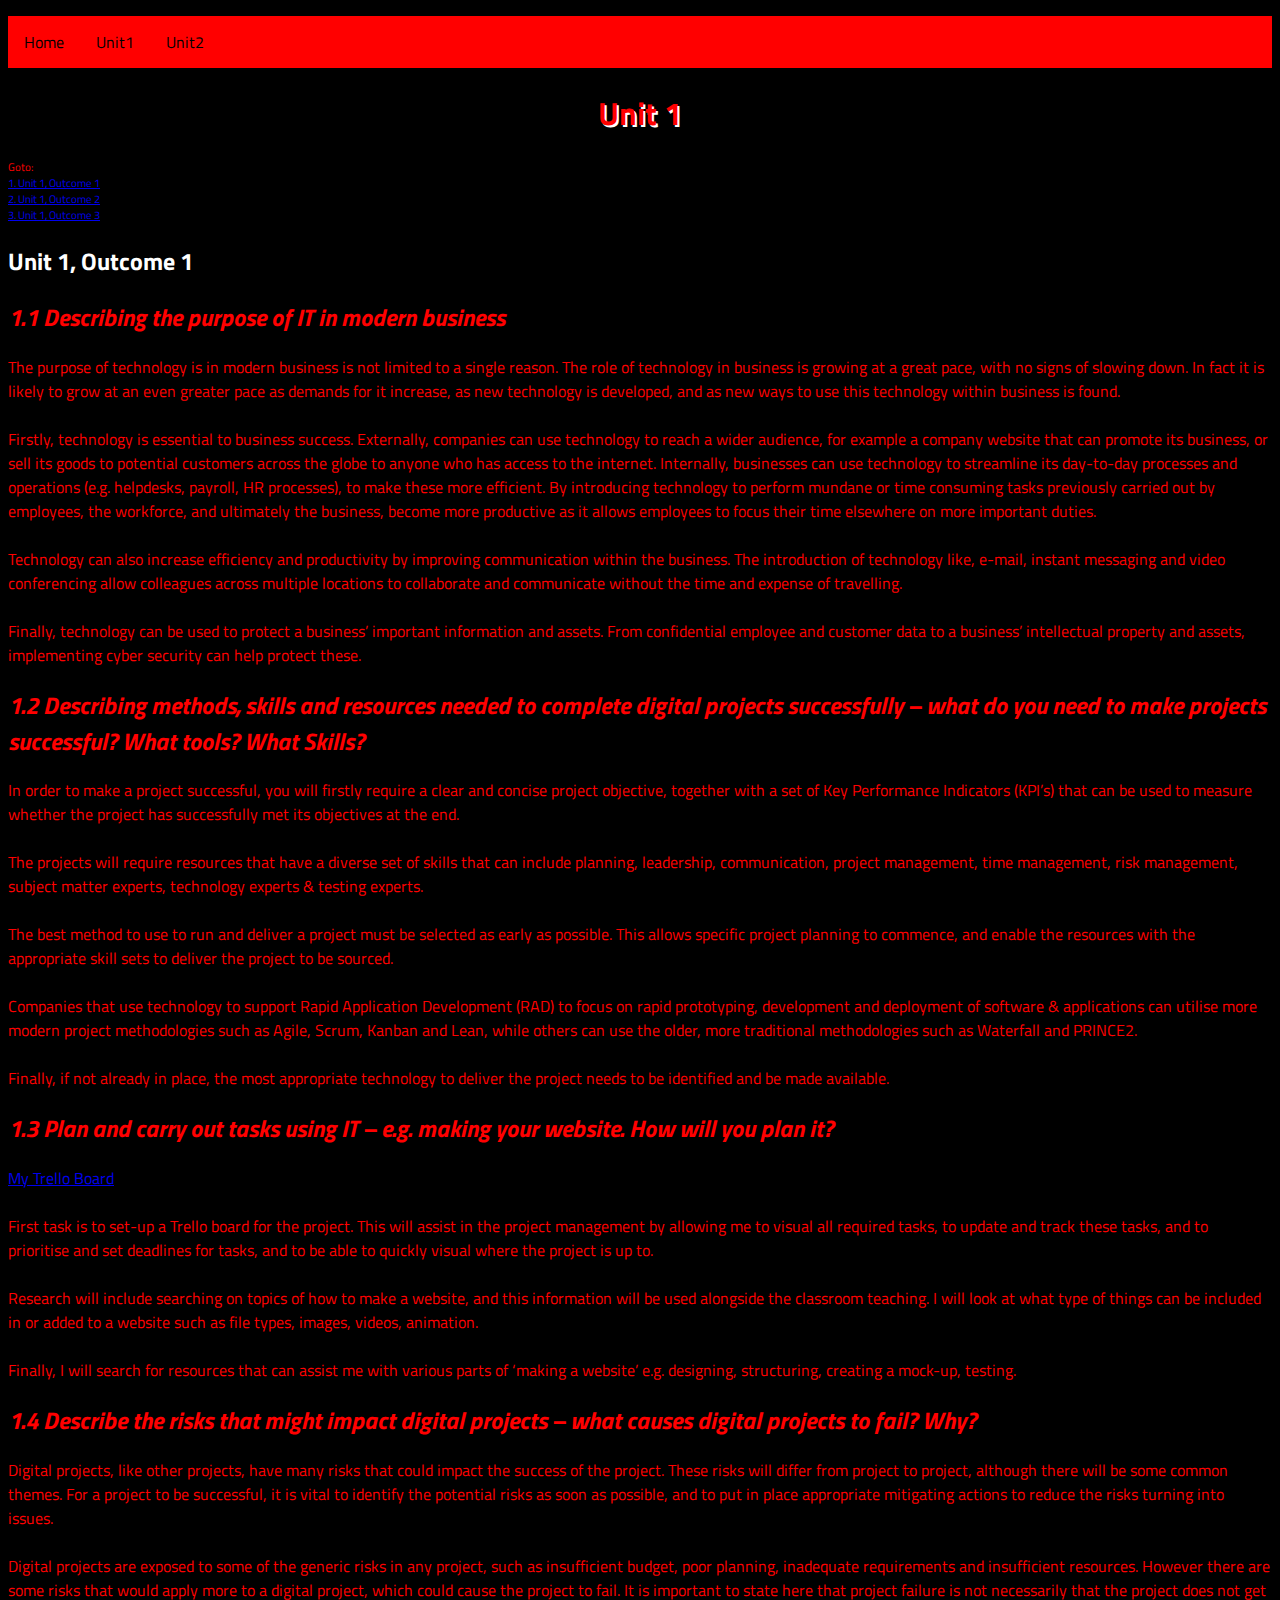
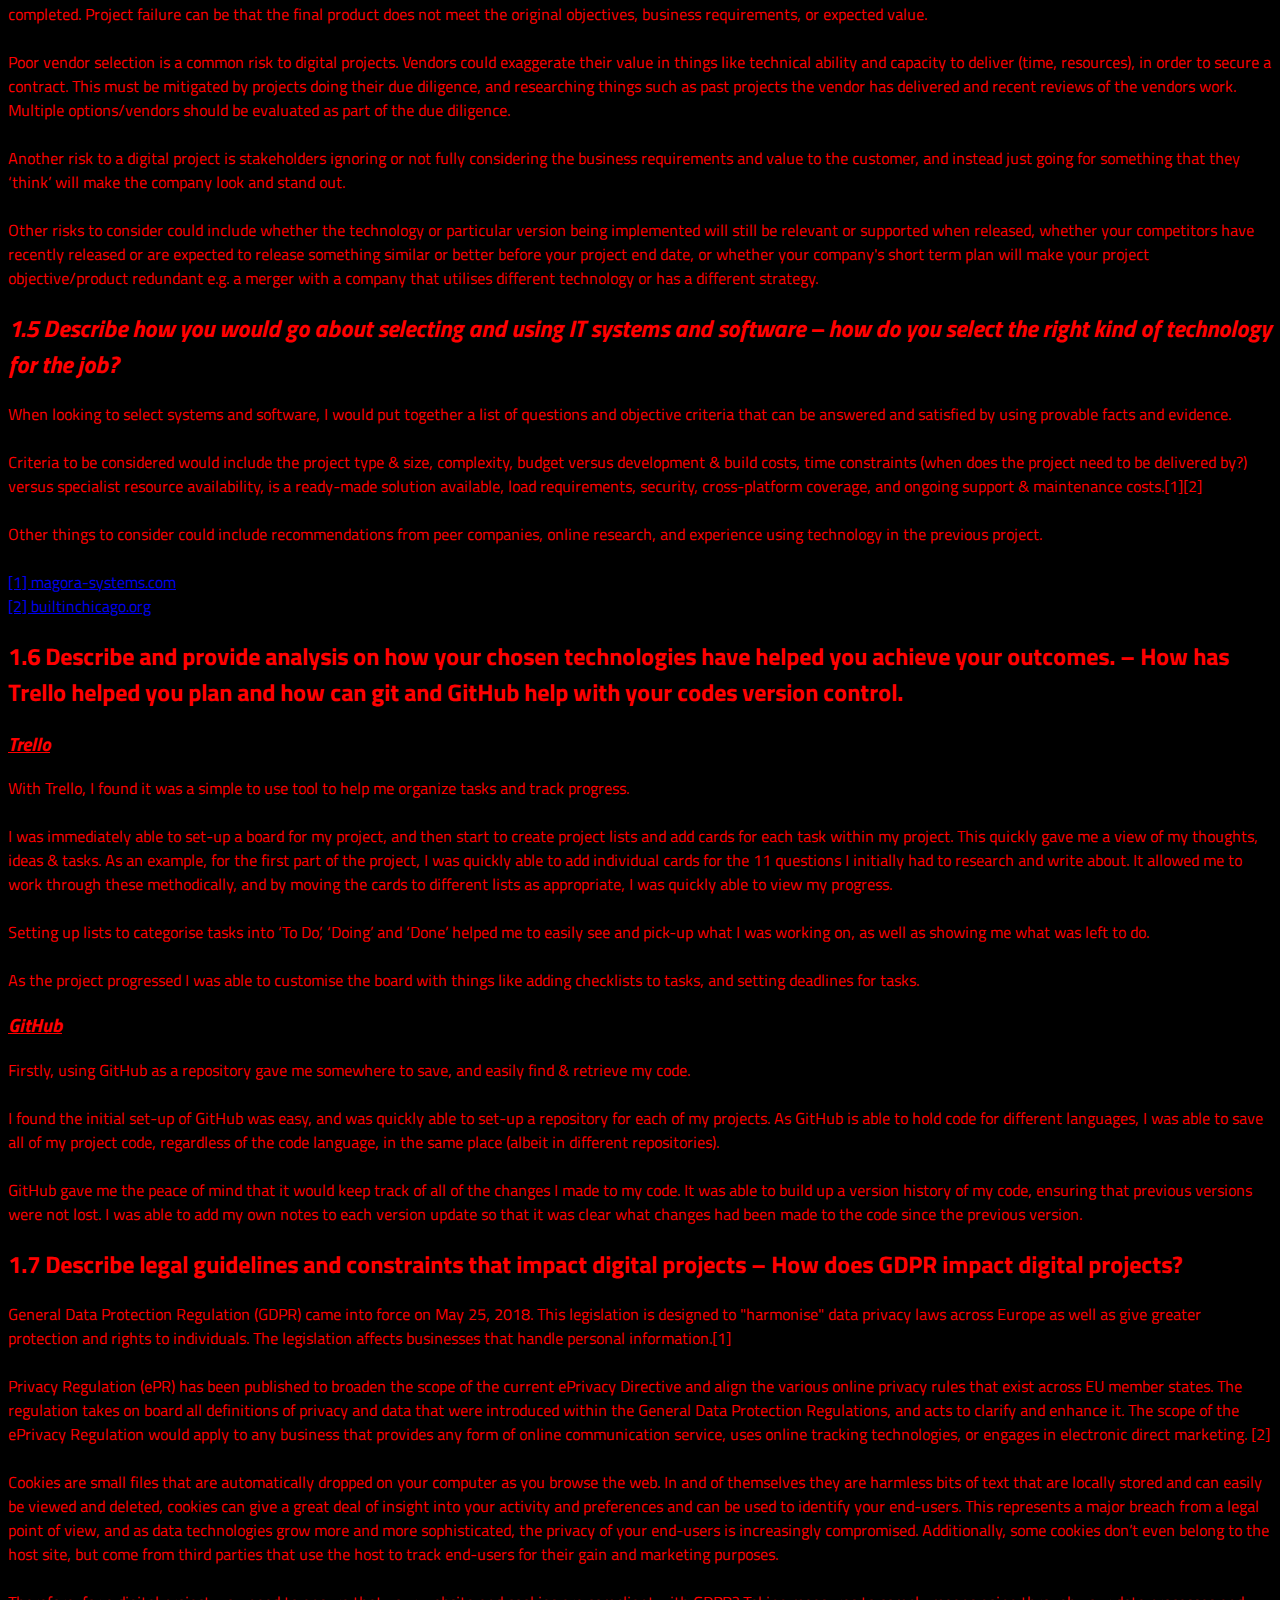
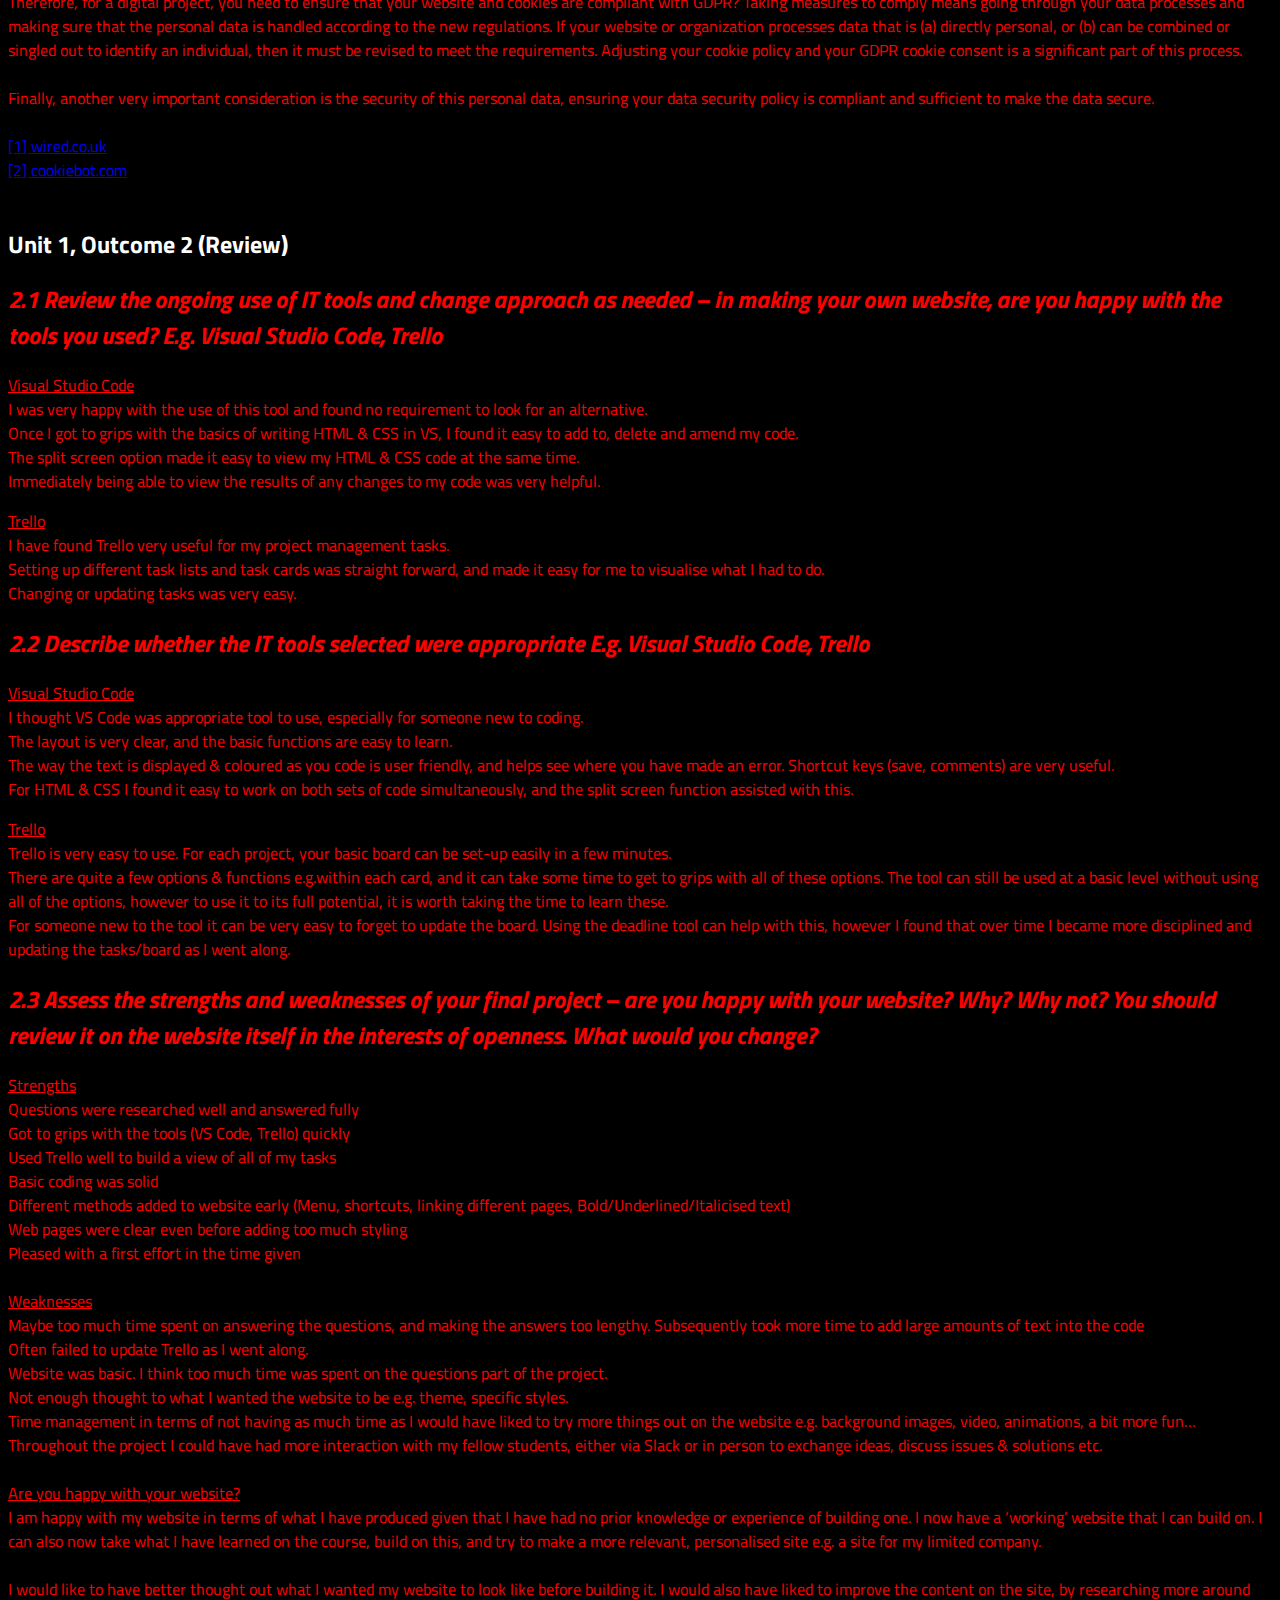
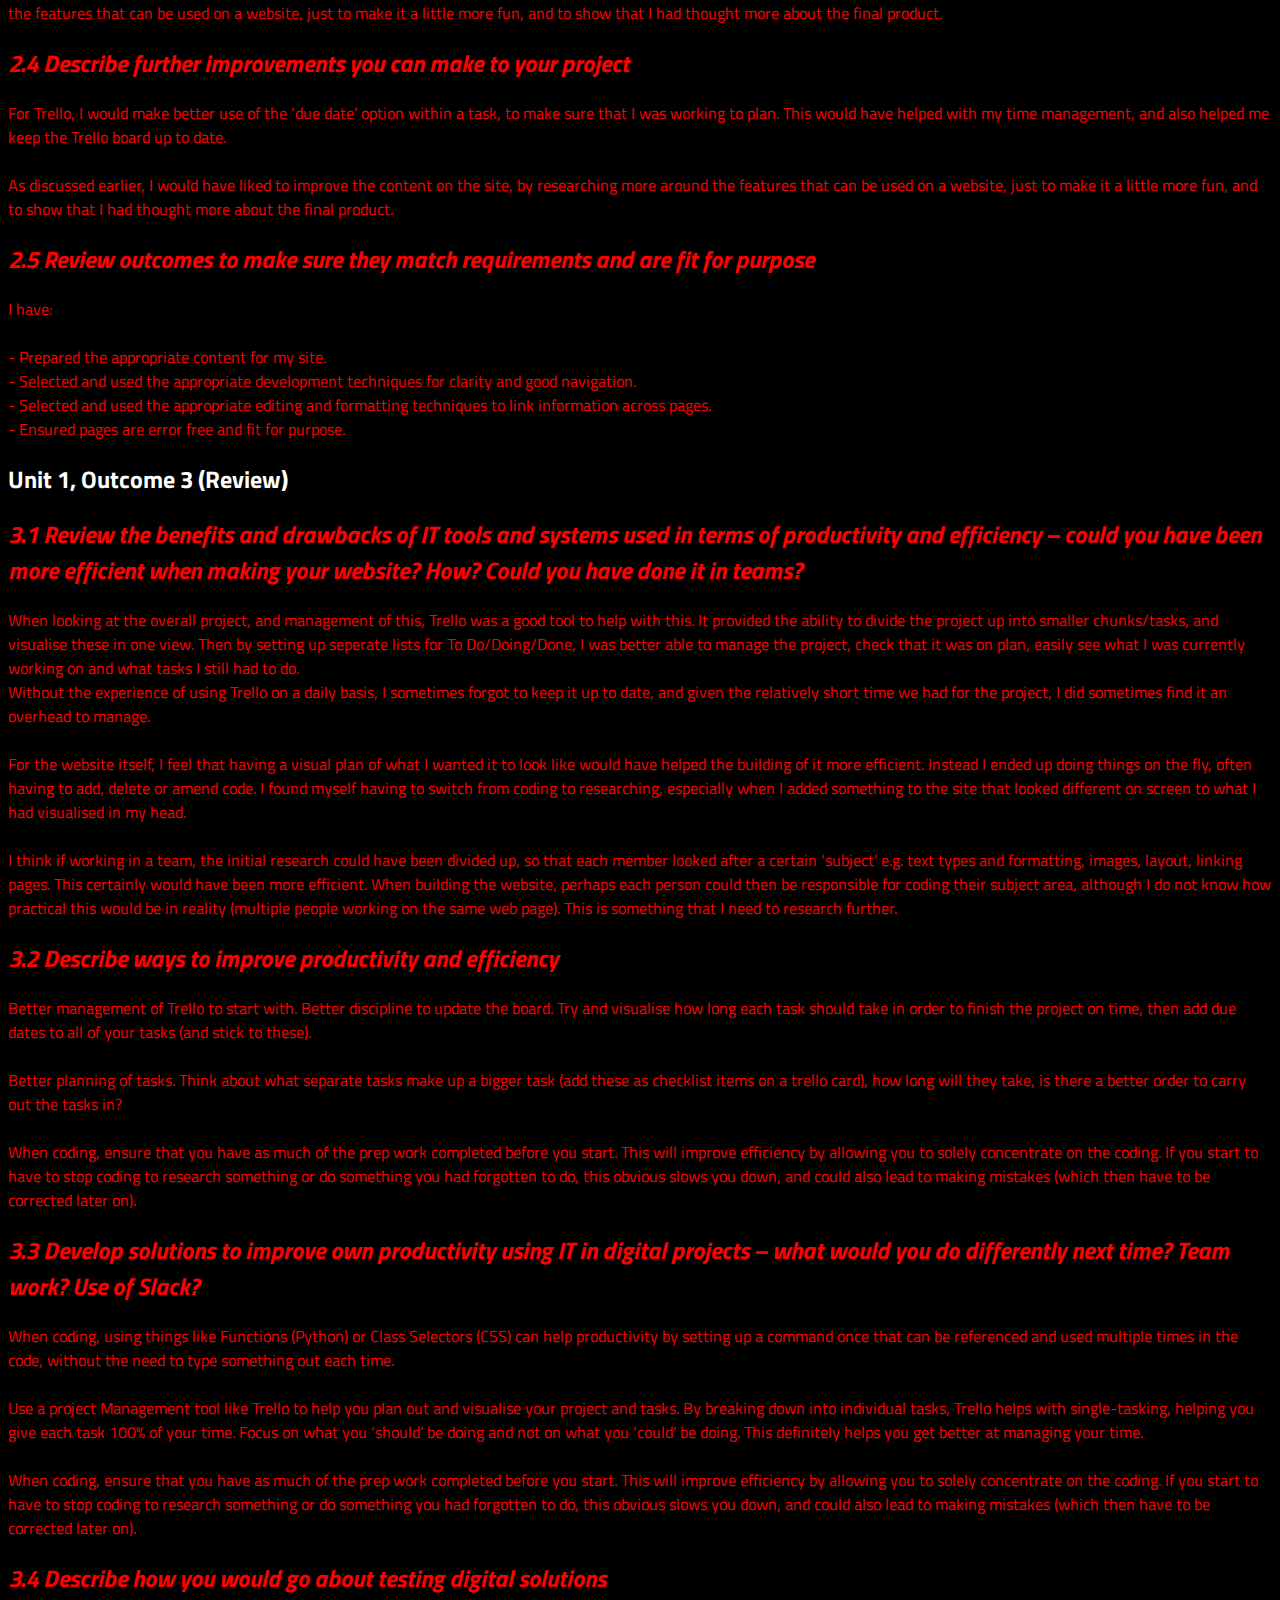
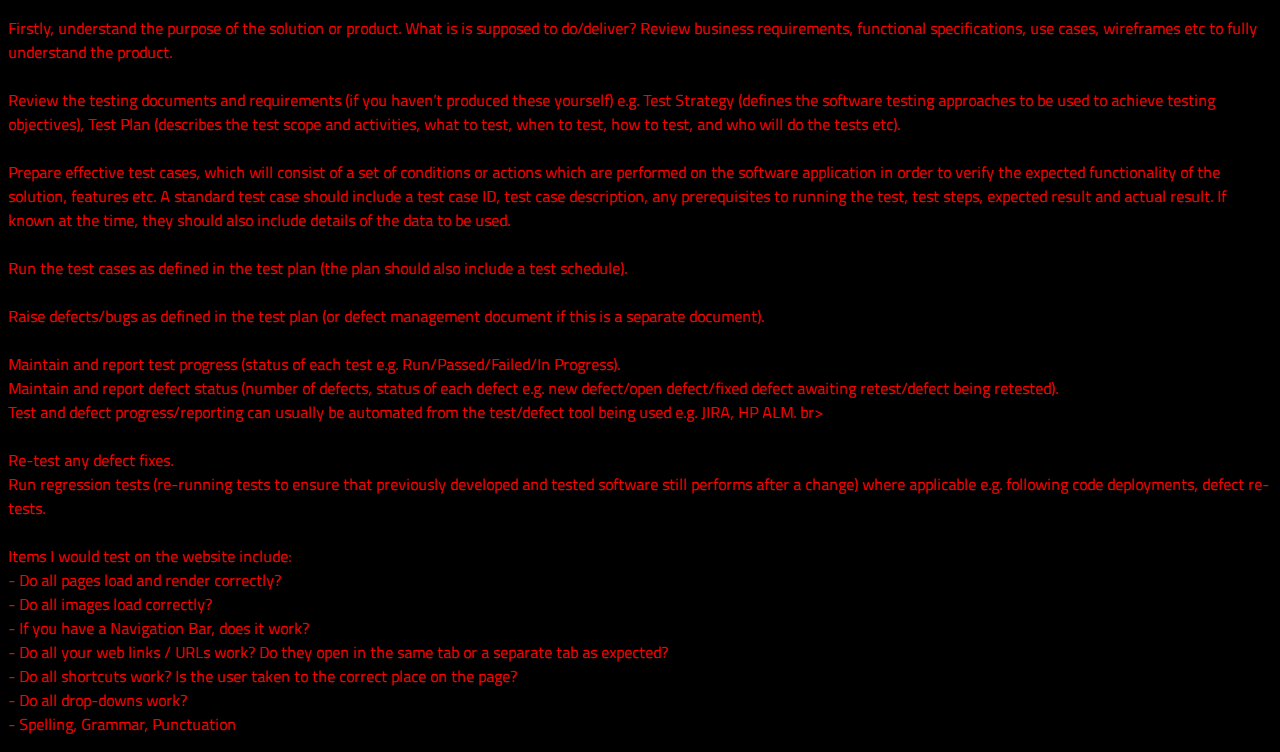
==== commit 36b4420b: "Baselined version of final code" ====
--- a/unit1outcome1.html
+++ b/unit1outcome1.html
@@ -1,17 +1,92 @@
 <!DOCTYPE html>
 <html lang="en">
 <head>
+    <style>
+
+#myBtn {
+  display: none;
+  position: fixed;
+  bottom: 20px;
+  right: 30px;
+  z-index: 99;
+  font-size: 18px;
+  border: none;
+  outline: none;
+  background-color: red;
+  color: black;
+  cursor: pointer;
+  padding: 15px;
+  border-radius: 4px;
+}
+
+#myBtn:hover {
+  background-color: #555;
+}          
+
+h1 {
+  text-shadow: 2px 2px white;
+}  
+
+ul {
+  list-style-type: none;
+  margin: 0;
+  padding: 0;
+  overflow: hidden;
+  background-color: red;
+}
+
+li {
+  float: left;
+}
+
+li a {
+  display: block;
+  color: black;
+  text-align: center;
+  padding: 14px 16px;
+  text-decoration: none;
+}
+
+li a:hover {
+  background-color: white;
+}
+    </style>    
     <meta charset="UTF-8">
     <title>Karl's first website</title>
     <link rel="stylesheet" type="text/css" href="main.css">
 </head>
 <body>
+    <button onclick="topFunction()" id="myBtn" title="Go to top">Top</button>
+
+    <script>
+        //Get the button
+        var mybutton = document.getElementById("myBtn");
+        
+        // When the user scrolls down 20px from the top of the document, show the button
+        window.onscroll = function() {scrollFunction()};
+        
+        function scrollFunction() {
+          if (document.body.scrollTop > 20 || document.documentElement.scrollTop > 20) {
+            mybutton.style.display = "block";
+          } else {
+            mybutton.style.display = "none";
+          }
+        }
+        
+        // When the user clicks on the button, scroll to the top of the document
+        function topFunction() {
+          document.body.scrollTop = 0;
+          document.documentElement.scrollTop = 0;
+        }
+        </script>
     <html class="unit1-bg">
     <div>
     <p class = "menu2">    
-        <a href="index.html">About Me</a>  |
-        <a href="unit1outcome1.html">Unit1</a>  |
-        <a href="unit2outcome1.html">Unit2</a>  |
+        <ul>   
+            <li><a href="index.html">Home</a></li>
+            <li><a href="unit1outcome1.html">Unit1</a></li>
+            <li><a href="unit2outcome1.html">Unit2</a></ul>
+            </ul>  
     </p>     
     </div><div>
         <h1 class="makecenter">Unit 1</h1>
@@ -63,7 +138,7 @@
         <h2 class="italic">1.3 Plan and carry out tasks using IT – e.g. making your website. How will you plan it?
         </h2>
         <p>
-            Link to my Trello board - https://trello.com/b/qvwEsCym/kg-html-and-css-project
+            <a href="https://trello.com/b/qvwEsCym/kg-html-and-css-project" target="_blank">My Trello Board</a>
             <br>
             <br>
             First task is to set-up a Trello board for the project.  This will assist in the project management by allowing me to visual all required tasks, to update and track these tasks, and to prioritise and set deadlines for tasks, and to be able to quickly visual where the project is up to.
@@ -103,9 +178,9 @@
            Other things to consider could include recommendations from peer companies, online research, and experience using technology in the previous project.
            <br>
            <br>
-           [1] https://magora-systems.com/how-choose-technology-for-it-project/
-           <br>
-           [2] https://www.builtinchicago.org/blog/how-choose-right-technology-stack-your-software-development-project
+           <a href="https://magora-systems.com/how-choose-technology-for-it-project/" target="_blank">[1] magora-systems.com</a>
+           <br>
+           <a href="https://www.builtinchicago.org/blog/how-choose-right-technology-stack-your-software-development-project" target="_blank">[2] builtinchicago.org</a>
         </p> 
         <h2>1.6 Describe and provide analysis on how your chosen technologies have helped you achieve your outcomes. – How has Trello helped you plan and how can git and GitHub help with your codes version control.
         </h2>
@@ -151,10 +226,10 @@
            <br>
            Finally, another very important consideration is the security of this personal data, ensuring your data security policy is compliant and sufficient to make the data secure. 
            <br>
-           <br> 
-           [1] https://www.wired.co.uk/article/what-is-gdpr-uk-eu-legislation-compliance-summary-fines-2018
-           <br>
-           [2] https://www.cookiebot.com/en/gdpr-cookies/
+           <br>
+           <a href="https://www.wired.co.uk/article/what-is-gdpr-uk-eu-legislation-compliance-summary-fines-2018" target="_blank">[1] wired.co.uk</a>
+           <br>
+           <a href="https://www.cookiebot.com/en/gdpr-cookies/" target="_blank">[2] cookiebot.com</a>
            <br>
            <br> 
         </p> 
@@ -163,7 +238,7 @@
         <h2 class="h2diff">Unit 1, Outcome 2 (Review)
         <h2 class="italic">2.1 Review the ongoing use of IT tools and change approach as needed – in making your own website, are you happy with the tools you used? E.g. Visual Studio Code, Trello</h2>
         <p>
-            Visual Studio Code
+            <u>Visual Studio Code</u>
             <br>
             I was very happy with the use of this tool and found no requirement to look for an alternative. 
             <br>
@@ -173,7 +248,7 @@
             <br> 
             Immediately being able to view the results of any changes to my code was very helpful.
         </p><p>
-            Trello
+            <u>Trello</u>
             <br>
             I have found Trello very useful for my project management tasks. 
             <br>
@@ -182,7 +257,7 @@
             Changing or updating tasks was very easy.
         </p><p>
         <h2 class="italic">2.2 Describe whether the IT tools selected were appropriate E.g. Visual Studio Code, Trello</h2>
-            Visual Studio Code
+            <u>Visual Studio Code</u>
             <br>
             I thought VS Code was appropriate tool to use, especially for someone new to coding. 
             <br>
@@ -192,7 +267,7 @@
             <br> 
             For HTML & CSS I found it easy to work on both sets of code simultaneously, and the split screen function assisted with this.
             </p><p>
-            Trello
+            <u>Trello</u>
             <br>
             Trello is very easy to use.  For each project, your basic board can be set-up easily in a few minutes. 
             <br>
@@ -201,28 +276,40 @@
             For someone new to the tool it can be very easy to forget to update the board.  Using the deadline tool can help with this, however I found that over time I became more disciplined and updating the tasks/board as I went along.
         </p><p>
             <h2 class="italic">2.3 Assess the strengths and weaknesses of your final project – are you happy with your website? Why? Why not? You should review it on the website itself in the interests of openness. What would you change?</h2>
-            Strengths
-            <ul>
-                <li>Questions were researched well and answered fully</li>
-                <li>Got to grips with the tools (VS Code, Trello) quickly</li>
-                <li>Used Trello well to build a view of all of my tasks</li>
-                <li>Basic coding was solid</li>
-                <li>Different methods added to website early (Menu, shortcuts, linking different pages, Bold/Underlined/Italicised text)</li>
-                <li>Web pages were clear even before adding too much styling</li>
-                <li>Pleased with a first effort in the time given</li>
-            </ul>
-            Weaknesses
-            <ul>
-                <li>Maybe too much time spent on answering the questions, and making the answers too lengthy.  Subsequently took more time to add large amounts of text into the code</li>
-                <li>Often failed to update Trello as I went along</li>
-                <li>Website was basic.  I think too much time was spent on the questions part of the project</li>
-                <li>Not enough thought to what I wanted the website to be e.g. theme, specific styles</li>
-                <li>Time management in terms of not having as much time as I would have liked to try more things out on the website e.g. background images, video, animations, a bit more fun…</li>
-                <li>Throughout the project I could have had more interaction with my fellow students, either via Slack or in person to exchange ideas, discuss issues & solutions etc.</li>
-            </ul>
-            Are you happy with your website? 
-            <br>
-            <br>
+            <u>Strengths</u>
+                <br>
+                Questions were researched well and answered fully
+                <br>
+                Got to grips with the tools (VS Code, Trello) quickly
+                <br>
+                Used Trello well to build a view of all of my tasks
+                <br>
+                Basic coding was solid
+                <br>
+                Different methods added to website early (Menu, shortcuts, linking different pages, Bold/Underlined/Italicised text)
+                <br>
+                Web pages were clear even before adding too much styling
+                <br>
+                Pleased with a first effort in the time given
+                <br>
+                <br>
+            <u>Weaknesses</u>
+            <br>
+                Maybe too much time spent on answering the questions, and making the answers too lengthy.  Subsequently took more time to add large amounts of text into the code
+                <br>
+                Often failed to update Trello as I went along.
+                <br>
+                Website was basic.  I think too much time was spent on the questions part of the project.
+                <br>
+                Not enough thought to what I wanted the website to be e.g. theme, specific styles.
+                <br>
+                Time management in terms of not having as much time as I would have liked to try more things out on the website e.g. background images, video, animations, a bit more fun…
+                <br>
+                Throughout the project I could have had more interaction with my fellow students, either via Slack or in person to exchange ideas, discuss issues & solutions etc.
+                <br>
+                <br>
+            <u>Are you happy with your website?</u> 
+               <br>
             I am happy with my website in terms of what I have produced given that I have had no prior knowledge or experience of building one.  I now have a ‘working’ website that I can build on.  I can also now take what I have learned on the course, build on this, and try to make a more relevant, personalised site e.g. a site for my limited company.
             <br>
             <br>
@@ -237,8 +324,16 @@
             <br>
         </p><p>
         <h2 class="italic">2.5 Review outcomes to make sure they match requirements and are fit for purpose</h2>
-            TBC
-            <br>
+            I have:
+            <br>
+            <br>
+            - Prepared the appropriate content for my site.
+            <br>
+            - Selected and used the appropriate development techniques for clarity and good navigation.
+            <br>
+            - Selected and used the appropriate editing and formatting techniques to link information across pages.
+            <br>
+            - Ensured pages are error free and fit for purpose.
         </p> 
         </div><div>
         <a id="1.3"></a>
@@ -305,6 +400,23 @@
             Re-test any defect fixes.
             <br>
             Run regression tests (re-running tests to ensure that previously developed and tested software still performs after a change) where applicable e.g. following code deployments, defect re-tests.
+            <br>
+            <br>
+            Items I would test on the website include:
+            <br>
+            - Do all pages load and render correctly?
+            <br>
+            - Do all images load correctly?
+            <br>
+            - If you have a Navigation Bar, does it work?
+            <br>
+            - Do all your web links / URLs work?  Do they open in the same tab or a separate tab as expected?
+            <br>
+            - Do all shortcuts work?  Is the user taken to the correct place on the page?
+            <br>
+            - Do all drop-downs work?
+            <br>
+            - Spelling, Grammar, Punctuation
         </p>    
 </p>
 </body>
--- a/main.css
+++ b/main.css
@@ -42,7 +42,7 @@
     
 .menu1 {
     background-color: white;
-    color: red; 
+    color: red;   
 }  
 
 .menu2 {
@@ -60,4 +60,88 @@
 }
 
 .h2diff {color:white;
-}+}
+
+.navbar {
+    overflow: hidden;
+    background-color: white;
+    color: black;
+    position: fixed;
+    top: 0;
+    width: 100%;
+}
+  
+.navbar a {
+    float: left;
+    display: block;
+    color: red;
+    text-align: center;
+    padding: 12px 12px;
+    text-decoration: none;
+    font-size: 15px;
+}
+  
+  .navbar a:hover {
+    background: #ddd;
+    color: black;
+}
+  
+  .main {
+    padding: 15px;
+    margin-top: 30px;
+    height: 50px; /* Used in this example to enable scrolling */
+}
+
+.ex2 {
+    max-width:500px;
+    margin: auto;
+    border: 3px solid #73AD21;
+}
+
+.h1 {
+    text-shadow: 2px 2px 5px black;
+  }
+  
+.ul {
+    list-style-type: none;
+    margin: 0;
+    padding: 0;
+    overflow: hidden;
+    background-color: white;
+}
+  
+.li {
+    float: left;
+}
+  
+.li a {
+    display: block;
+    color: red;
+    text-align: center;
+    padding: 14px 16px;
+    text-decoration: none;
+}
+  
+.li a:hover {
+    background-color: #111;
+}
+
+/* #myBtn {
+    display: none;
+    position: fixed;
+    bottom: 20px;
+    right: 30px;
+    z-index: 99;
+    font-size: 18px;
+    border: none;
+    outline: none;
+    background-color: white;
+    color: red;
+    cursor: pointer;
+    padding: 15px;
+    border-radius: 4px;
+  }
+  
+  #myBtn:hover {
+    background-color: #555;
+  }  */